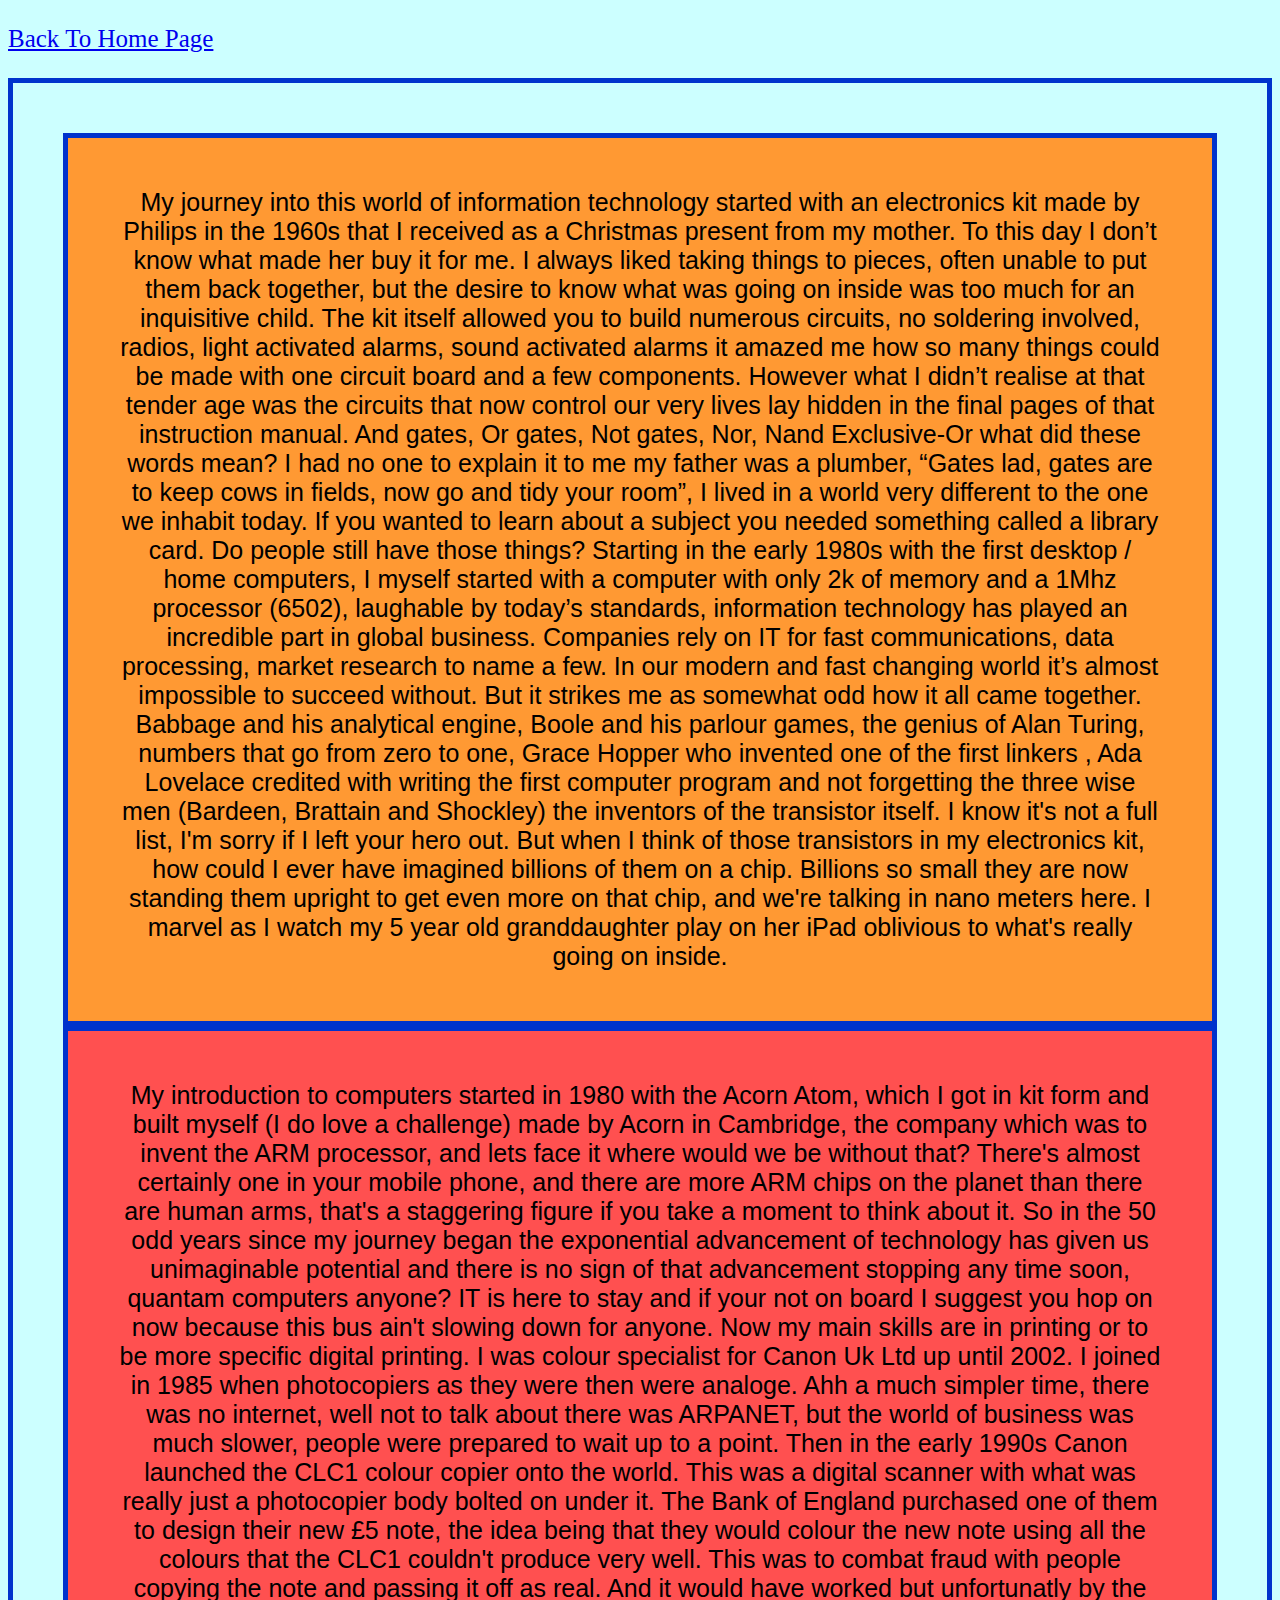
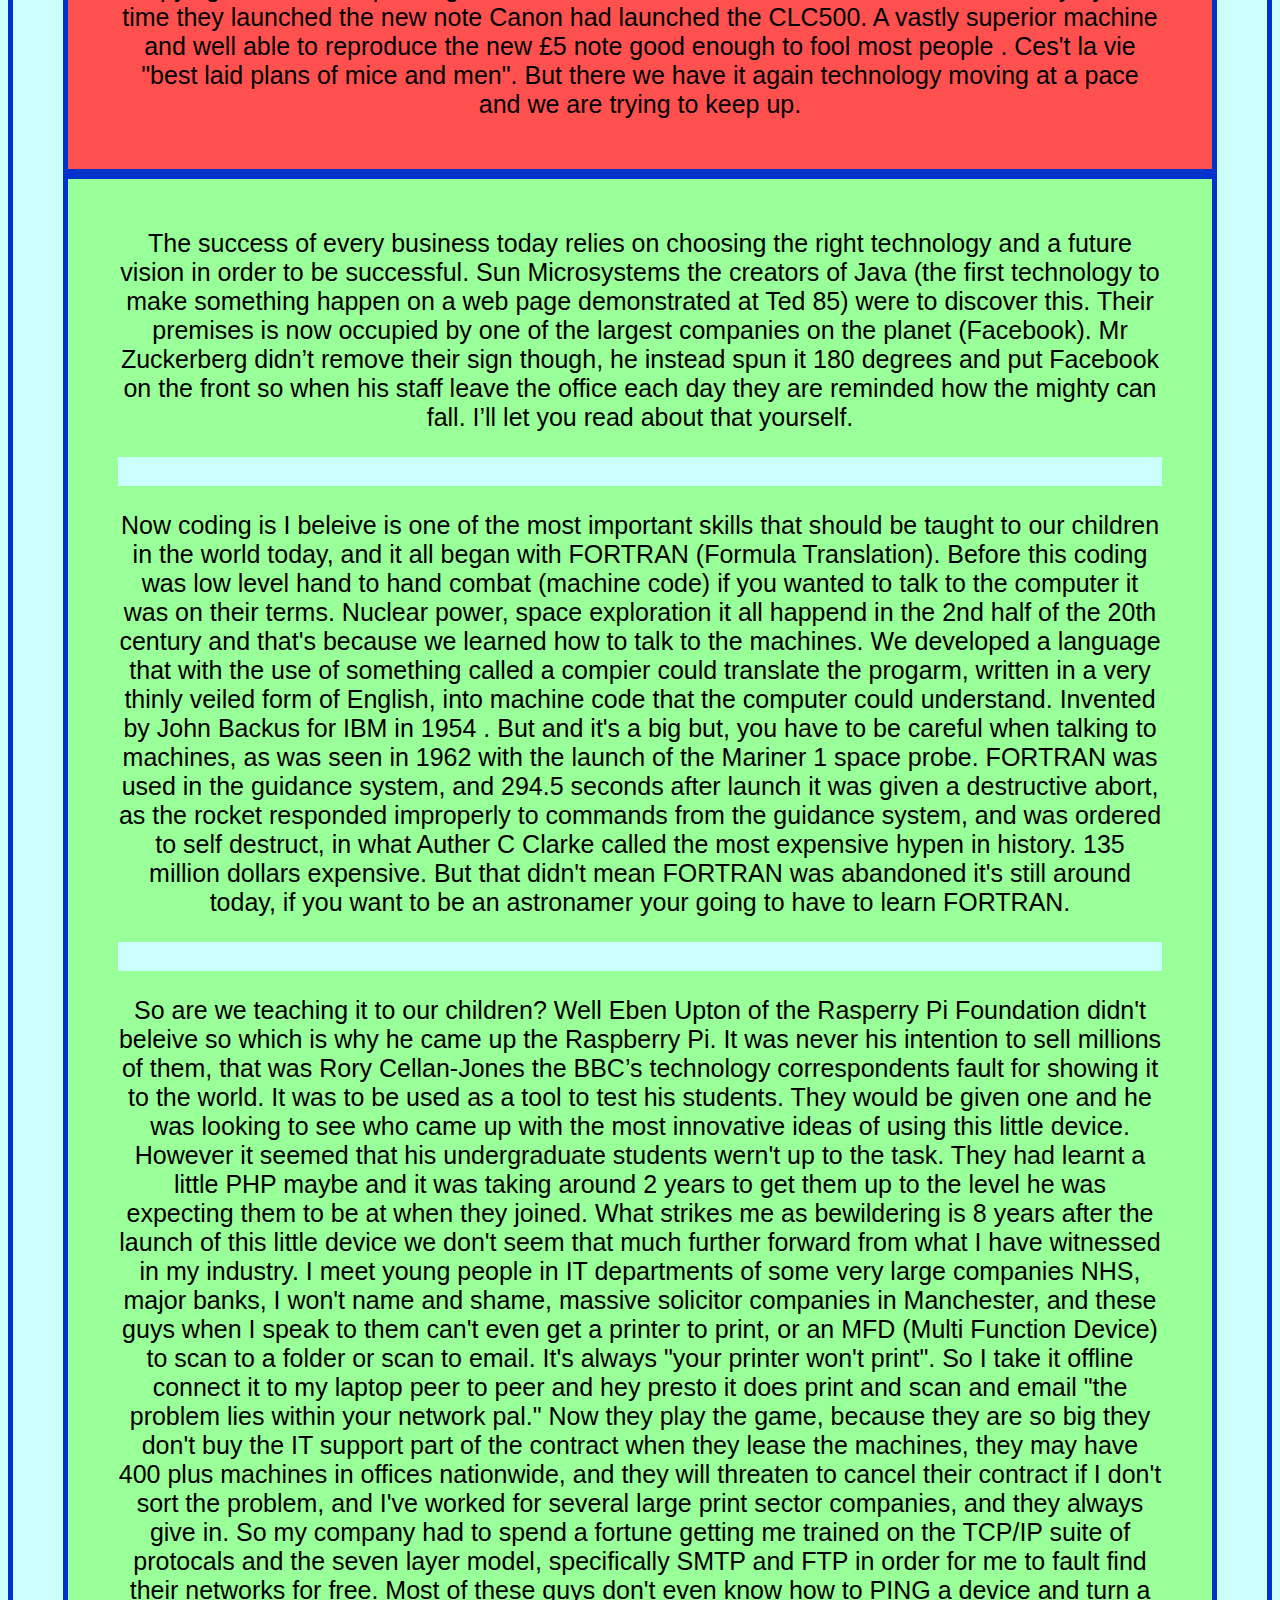
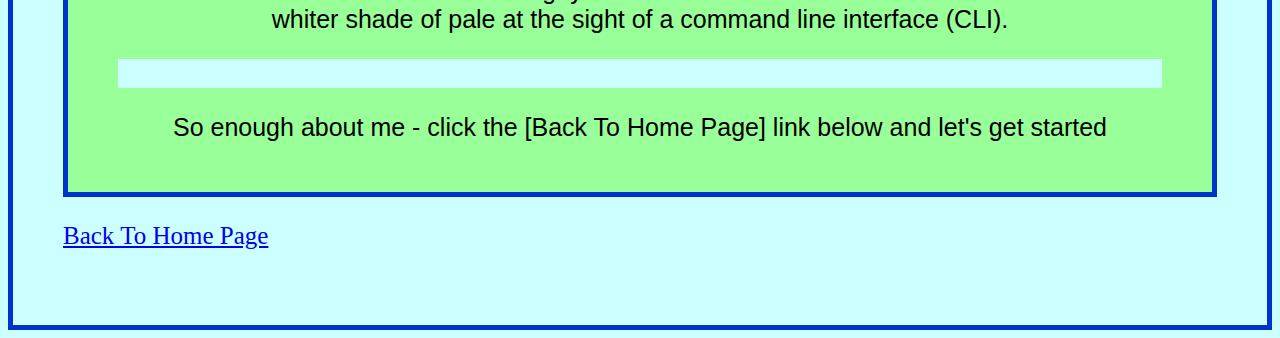
==== aboutMe.html @ 6682d3f9 "First Commit" ====
<!-- phil welsby - 20 jan 2021 -->
<!-- rewrite of the about me file -->

<!DOCTYPE html>
<html lang="en">
<head>
    <meta charset="UTF-8">
    <meta name="viewport" content="width=device-width, initial-scale=1.0">
    <title>about me</title>
    <link rel="stylesheet" type="text/css" href="main.css">

</head>


<body>
        <p><a href="index.html">Back To Home Page<a/></p>
    <!-- container boxes -->
    <div class="container2">
        <div class="box box1">My journey into this world of information technology started with an electronics kit made by Philips in the 1960s 
that I received as a Christmas present from my mother. To this day I don’t know what made her buy it for me. 
I always liked taking things to pieces, often unable to put them back together, but the desire to know what was 
going on inside was too much for an inquisitive child.
The kit itself allowed you to build numerous circuits, no soldering involved, radios, light activated alarms, 
sound activated alarms it amazed me how so many things could be made with one circuit board and a few components. 
However what I didn’t realise at that tender age was the circuits that now control our very lives lay hidden in 
the final pages of that instruction manual.
And gates, Or gates, Not gates, Nor, Nand Exclusive-Or what did these words mean? I had no one to explain it to 
me my father was a plumber, “Gates lad, gates are to keep cows in fields, now go and tidy your room”,  I lived in 
a world very different to the one we inhabit today. If you wanted to learn about a subject you needed something 
called a library card. Do people still have those things?​ Starting in the early 1980s with the first desktop / home computers, I myself started with a computer with only 2k 
of memory and a 1Mhz processor (6502), laughable by today’s standards,  information technology has played an 
incredible part in global business. Companies rely on IT for fast communications, data processing, market research 
to name a few. In our modern and fast changing world it’s almost impossible to succeed  without. 
But it strikes me as somewhat odd how it all came together. Babbage and his analytical engine, Boole and his parlour games, 
the genius of Alan Turing, numbers that go from zero to one, Grace Hopper who invented one of the first linkers , 
Ada Lovelace credited with writing the first computer program and not forgetting the three wise men (Bardeen, Brattain and Shockley) 
the inventors of the transistor itself. I know it's not a full list, I'm sorry if I left your hero out. But when I think of those 
transistors in my electronics kit, how could I ever have imagined billions of them on a chip. Billions so small they are now 
standing them upright to get even more on that chip, and we're talking in nano meters here. I marvel as I watch my 5 year old 
granddaughter play on her iPad oblivious to what's really going on inside.
</div>
        <div class="box box2">My introduction to computers started in 1980 with the Acorn Atom, which I got in kit form and built myself (I do love a challenge) 
made by Acorn in Cambridge, the company which was to invent the ARM processor, and lets face it where would we be without that? 
There's almost certainly one in your mobile phone, and there are more ARM chips on the planet than there are human arms, that's a 
staggering figure if you take a moment to think about it. So in the 50 odd years since my journey began the exponential advancement 
of technology has given us unimaginable potential and there is no sign of that advancement stopping any time soon, quantam computers 
anyone? IT is here to stay and if your not on board I suggest you hop on now because this bus ain't slowing down for anyone. Now my main skills are in printing or to be more specific digital printing. I was colour specialist for Canon Uk Ltd up until 2002. 
I joined in 1985 when photocopiers as they were then were analoge. Ahh a much simpler time, there was no internet, well not to talk 
about there was ARPANET, but the world of business was much slower, people were prepared to wait up to a point. Then in the early 
1990s Canon launched the CLC1 colour copier onto the world. This was a digital scanner with what was really just a photocopier body 
bolted on under it. The Bank of England purchased one of them to design their new £5 note, the idea being that they would colour 
the new note using all the colours that the CLC1 couldn't produce very well. This was to combat fraud with people copying the note 
and passing it off as real. And it would have worked but unfortunatly by the time they launched the new note Canon had launched the 
CLC500. A vastly superior machine and well able to reproduce the new £5 note good enough to fool most people . Ces't la vie "best 
laid plans of mice and men". But there we have it again technology moving at a pace and we are trying to keep up.
</div>
        <div class="box box3">The success of every business today relies on choosing the right technology and a future vision in order to be successful. 
Sun Microsystems the creators of Java (the first technology to make something happen on a web page demonstrated at Ted 85) 
were to discover this. Their premises is now occupied by one of the largest companies on the planet (Facebook). Mr Zuckerberg 
didn’t remove their sign though, he instead spun it 180 degrees and put Facebook on the front so when his staff leave the 
office each day they are reminded how the mighty can fall. I’ll let you read about that yourself.
<p><br></p>
Now coding is I beleive is one of the most important skills that should be taught to our children in the world today, and it all 
began with FORTRAN (Formula Translation). Before this coding was low level hand to hand combat (machine code)  if you wanted to talk 
to the computer it was on their terms. Nuclear power, space exploration it all happend in the 2nd half of the 20th century and 
that's because we learned how to talk to the machines. We developed a language that with the use of something called a compier 
could translate the progarm, written in a very thinly veiled form of English,  into machine code that the computer could understand. 
Invented by John Backus for IBM in 1954 .
But and it's a big but, you have to be careful when talking to machines, as was seen in 1962 with the launch of the Mariner 1 space probe. 
FORTRAN was used in the guidance system, and 294.5 seconds after launch it was given a destructive abort, as the rocket responded improperly 
to commands from the guidance system, and was ordered to self destruct, in what Auther C Clarke called the most expensive hypen in history. 
135 million dollars expensive. But that didn't mean FORTRAN was abandoned it's still around today, if you want to be an astronamer your 
going to have to learn FORTRAN.
<p><br></p>
So are we teaching it to our children? Well Eben Upton of the Rasperry Pi Foundation didn't beleive so which is why he came up the 
Raspberry Pi. 
It was never his intention to sell millions of them, that was Rory Cellan-Jones the BBC’s technology correspondents 
fault for showing it to the world. It was to be used as a tool to test his students. They would be given one and he was looking to 
see who came up with the most innovative ideas of using this little device. However it seemed that his undergraduate students wern't 
up to the task. They had learnt a little PHP maybe and it was taking around 2 years to get them up to the level he was expecting them 
to be at when they joined.
What strikes me as bewildering is 8 years after the launch of this little device we don't seem that much further forward from what I 
have witnessed in my industry. I meet young people in IT departments of some very large companies NHS, major banks, I won't name 
and shame, massive solicitor companies in Manchester, and these guys when I speak to them can't even get a printer to print, or 
an MFD (Multi Function Device) to scan to a folder or scan to email. It's always "your printer won't print". So I take it offline 
connect it to my laptop peer to peer and hey presto it does print and scan and email "the problem lies within your network pal."
Now they play the game, because they are so big they don't buy the IT support part of the contract when they lease the machines, 
they may have 400 plus machines in offices nationwide, and they will threaten to cancel their contract if I don't sort the problem, and I've 
worked for several large print sector companies, and they always give in. So my company had to spend a fortune getting me trained 
on the TCP/IP  suite of protocals and the seven layer model, specifically SMTP  and FTP in order for me to fault find their networks 
for free. Most of these guys don't even know how to PING a device and turn a whiter shade of pale at the sight of a 
command line interface (CLI).
<p><br></p>
So enough about me - click the [Back To Home Page] link below and let's get started
</div>

        <p><a href="index.html">Back To Home Page<a/></p>







</body>

</html>
---- main.css ----
/* phil welsby - 19 jan 2021 */
/* main CSS file */


/*set background colour*/

* {
    background-color: #ccffff;
    font-size:  25px;
}

/*causes a cure around images*/
img {
  border-radius: 60px;
}

/*set size and color of h1 headings*/
h1 {
  color: #ff3333;
  text-align: center;
  font-size: 30px;
}

/*set size and color for h4 headings*/
h4  {
    text-align: center;
    color: #400080 
}

/*wrap long words so they don't finish badly at end of page*/
 div {
  word-wrap: break-word;
}


/* set image to center of page*/
img {
  display: block;
  margin-left: auto;
  margin-right: auto;
  width: 15%;
}

/*set image size
img  {
    width: 20%;
}*/


/*what does this do?*/

/*CSS Create Multiple Columns*/

/*specify column count
div {
  column-count: 1;
}*/

/*specify gap between columns
div {
  column-gap: 40px;
}*/


/*CSS Column Rules
div {
  column-rule-style: solid;
}*/

/*specify the column width
div {
  column-width: 200px;
}*/



/*paragraph width auto set
p {
  border-bottom:1px dotted;
  margin-left:  150px;
  margin-right: 150px;
  text-align:center;
  font-size:  30px;
}*/

/*from stackoverflow
p { display: inline-block; 
    color: #000000;}*/

/*from w3schools
div {
  width: 2800px; 
  border: 1px solid #000000;
}*/


/*div{
width: 2500px;
margin: 20px;
background: palegoldenrod;
border: 5px dotted lightskyblue;
box-shadow: inset 10px 10px 15px 15px white;
font-style: italic;
overflow-wrap:normal;
}*/

*add margin
.center  {
   margin: auto;
   background: lime;
   width:  30%;
}*/

.outside  {
    margin:  3rem  0  0  -3  rem;
    background:  cyan;
    width:  66%;
}



/*Advise from Liam to add padding and margin*/

/*add padding*/
h1 {
  padding: 5px 30px;
}

h2  {
     padding:   5px  5px  5px  5px
     font-size: 30px;
     color: blue;
}

h3  { font-size: 30px;
     
   }



/*create a border around  div */
div  {
     padding:  50px;
     border:   5px solid #0033cc

}


/*add padding to lists*/
ul  { padding:   50px;
}


/*flexbox*/
.container {
    display: flex;
    flex-direction: column;
}

*  {
     box-sizing: border-box;
}


.box  {
    text-align:  center;
    
}

h1 {
  font-family: 'Tangerine', serif;
  font-size: 38px;
  text-shadow: 6px 6px 6px #aaa;
}



@import url('https://fonts.googleapis.com/css?family=Montserrat+Alternates:900');

* {
    box-sizing: border-box;
}

.container2 {
    display: flex;
    min-height: 100vh;
    flex-direction: column;
}

.container3  {
    display: flex;
/*    min-height: 100vh;*/
    flex-direction: row;
    
}


.box {
    color: #000000	;
    font-size: 25px;
    font-family: 'Montserrat Alternates', sans-serif;
    text-align: center;
    padding:    50px;
    
 /*  width: 2500px;    */
    
}

/* Colours for each box */
.box1 { background: #ff9933; }
.box2 { background: #ff5050; }
.box3 { background: #99ff99; }
.box4 { background: #ffdb4d; }
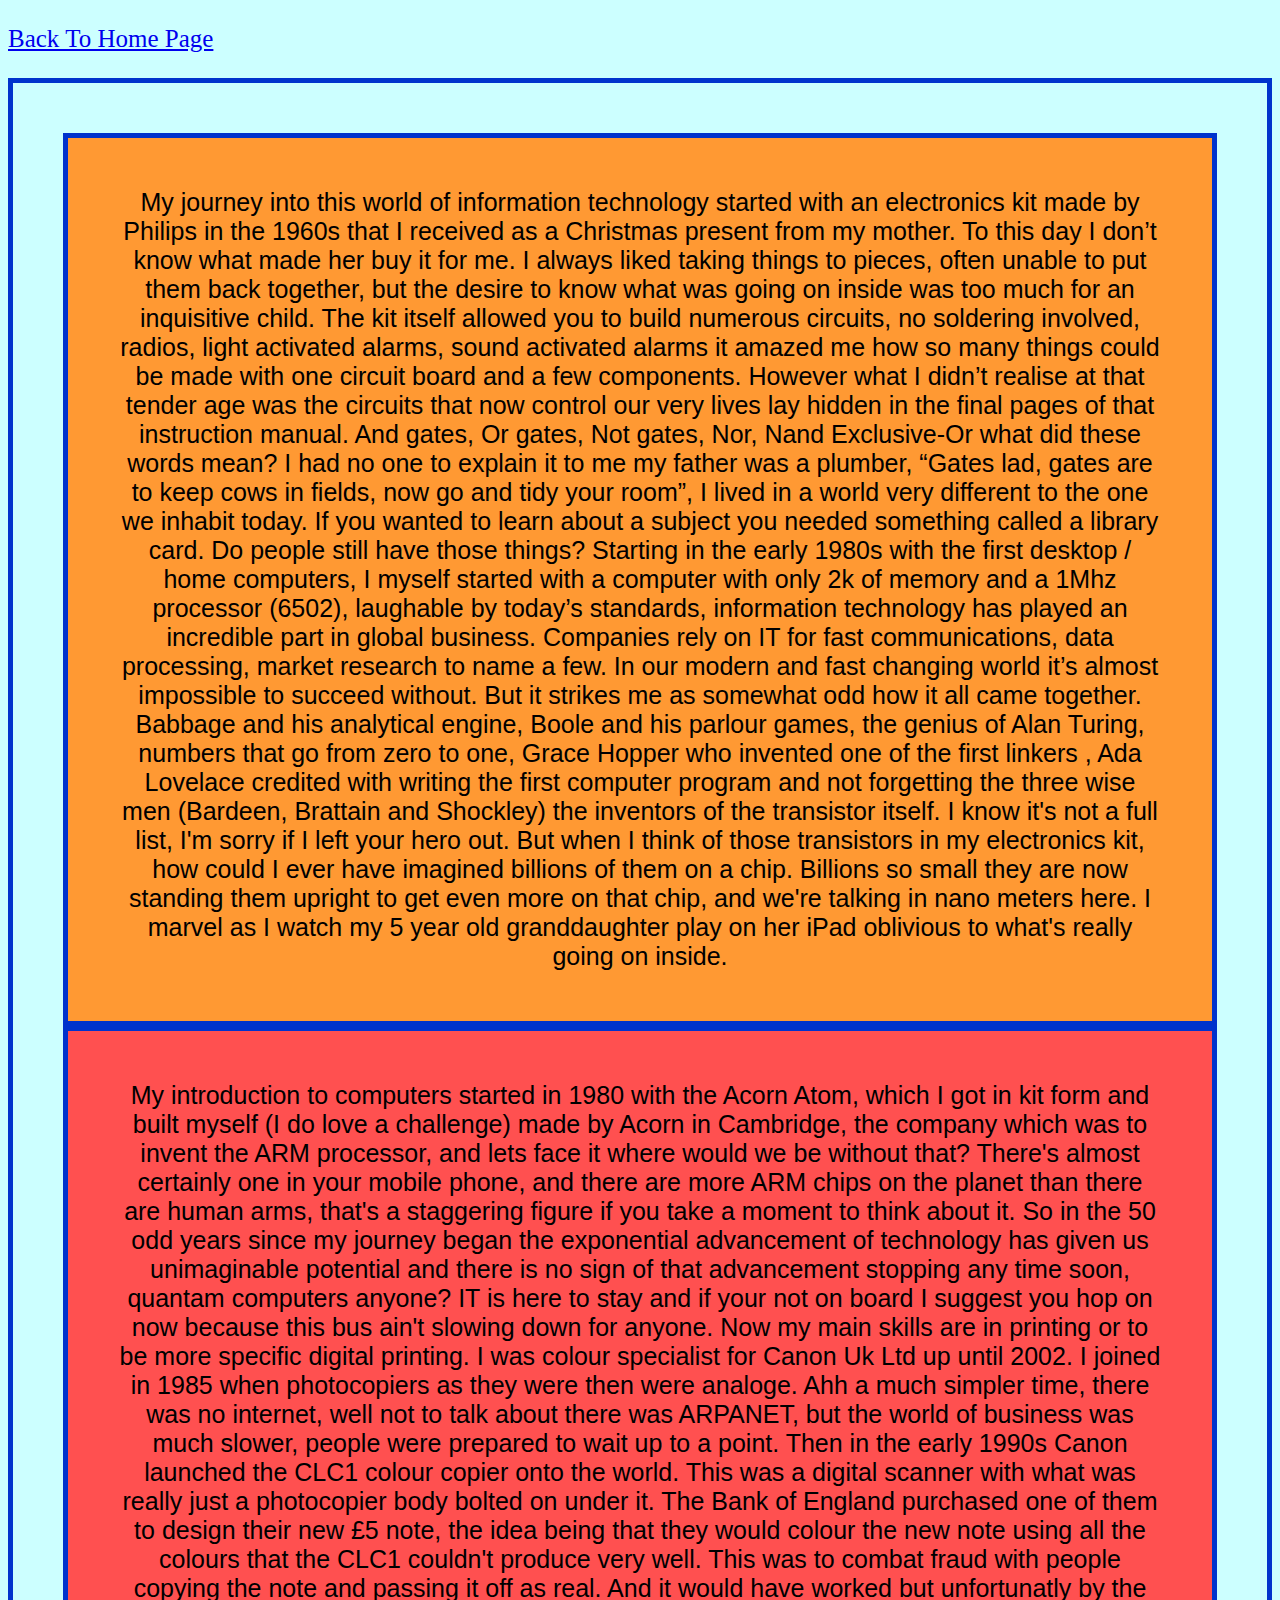
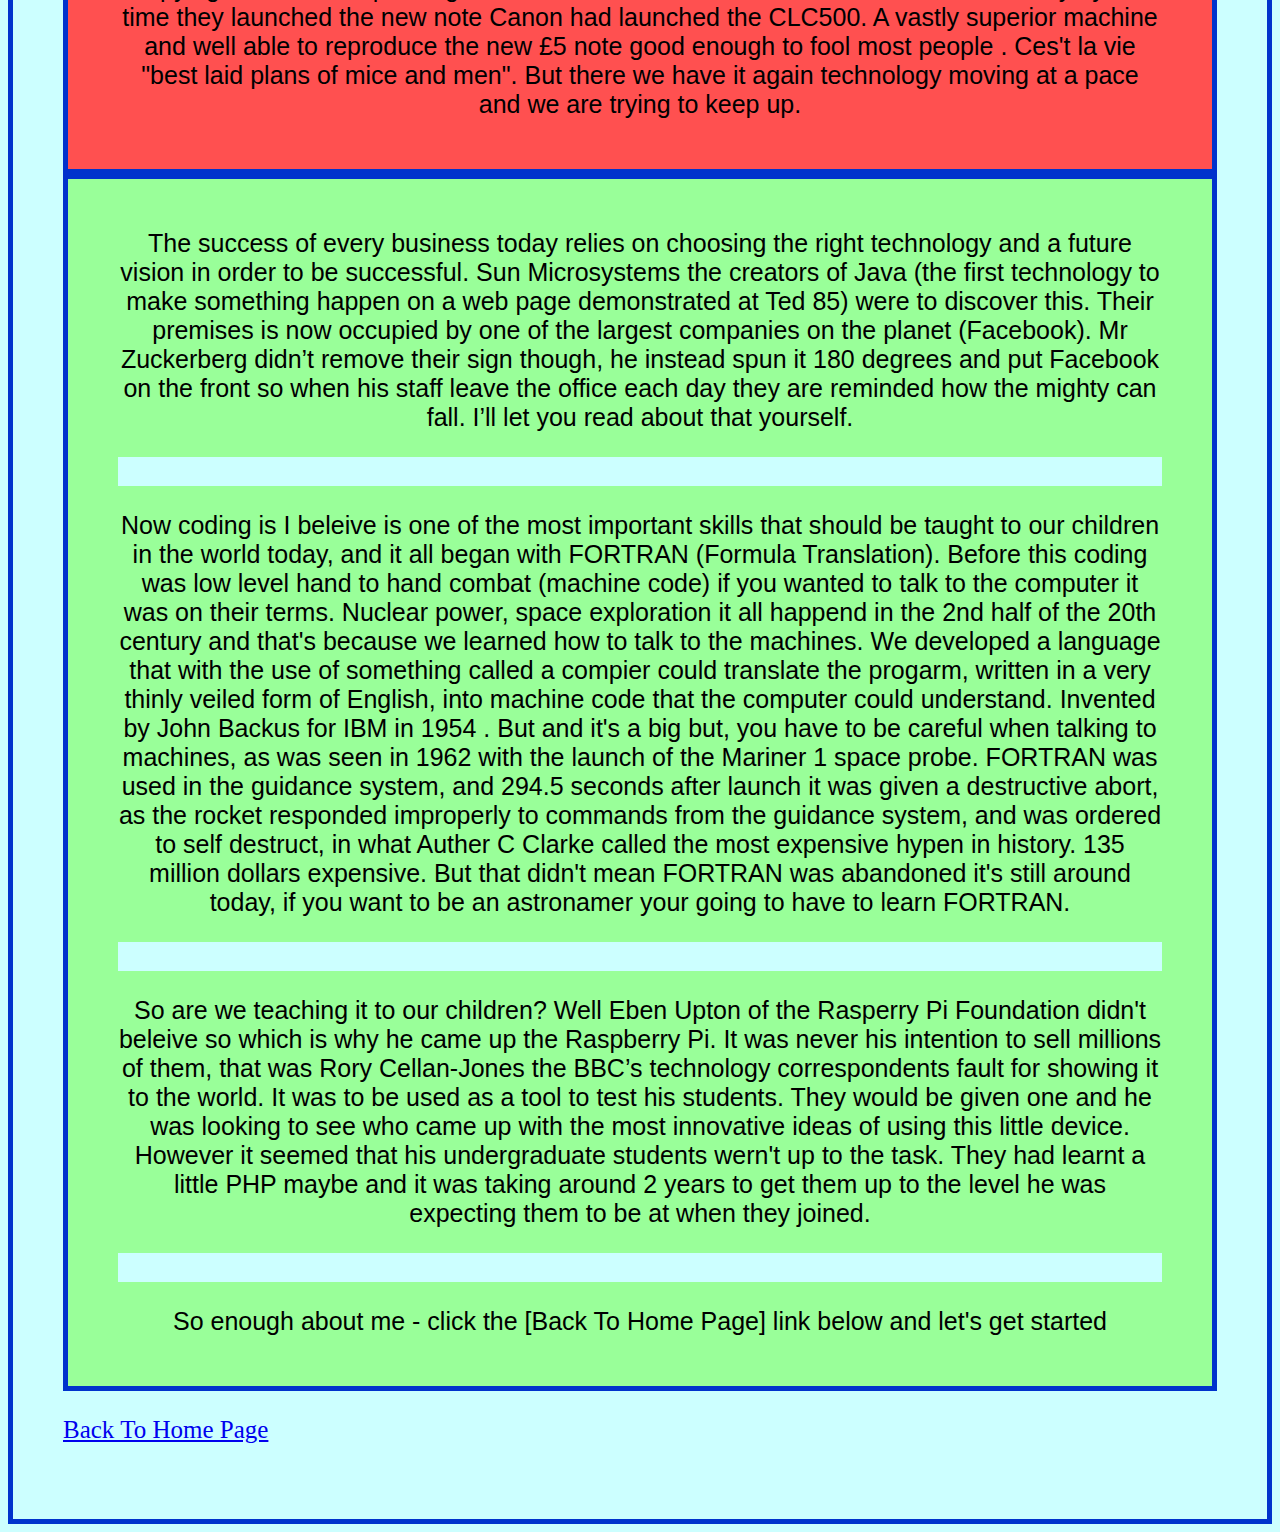
==== commit 2f70ffcb: "Deleted some text from about me" ====
--- a/aboutMe.html
+++ b/aboutMe.html
@@ -79,17 +79,8 @@
 see who came up with the most innovative ideas of using this little device. However it seemed that his undergraduate students wern't 
 up to the task. They had learnt a little PHP maybe and it was taking around 2 years to get them up to the level he was expecting them 
 to be at when they joined.
-What strikes me as bewildering is 8 years after the launch of this little device we don't seem that much further forward from what I 
-have witnessed in my industry. I meet young people in IT departments of some very large companies NHS, major banks, I won't name 
-and shame, massive solicitor companies in Manchester, and these guys when I speak to them can't even get a printer to print, or 
-an MFD (Multi Function Device) to scan to a folder or scan to email. It's always "your printer won't print". So I take it offline 
-connect it to my laptop peer to peer and hey presto it does print and scan and email "the problem lies within your network pal."
-Now they play the game, because they are so big they don't buy the IT support part of the contract when they lease the machines, 
-they may have 400 plus machines in offices nationwide, and they will threaten to cancel their contract if I don't sort the problem, and I've 
-worked for several large print sector companies, and they always give in. So my company had to spend a fortune getting me trained 
-on the TCP/IP  suite of protocals and the seven layer model, specifically SMTP  and FTP in order for me to fault find their networks 
-for free. Most of these guys don't even know how to PING a device and turn a whiter shade of pale at the sight of a 
-command line interface (CLI).
+
+
 <p><br></p>
 So enough about me - click the [Back To Home Page] link below and let's get started
 </div>
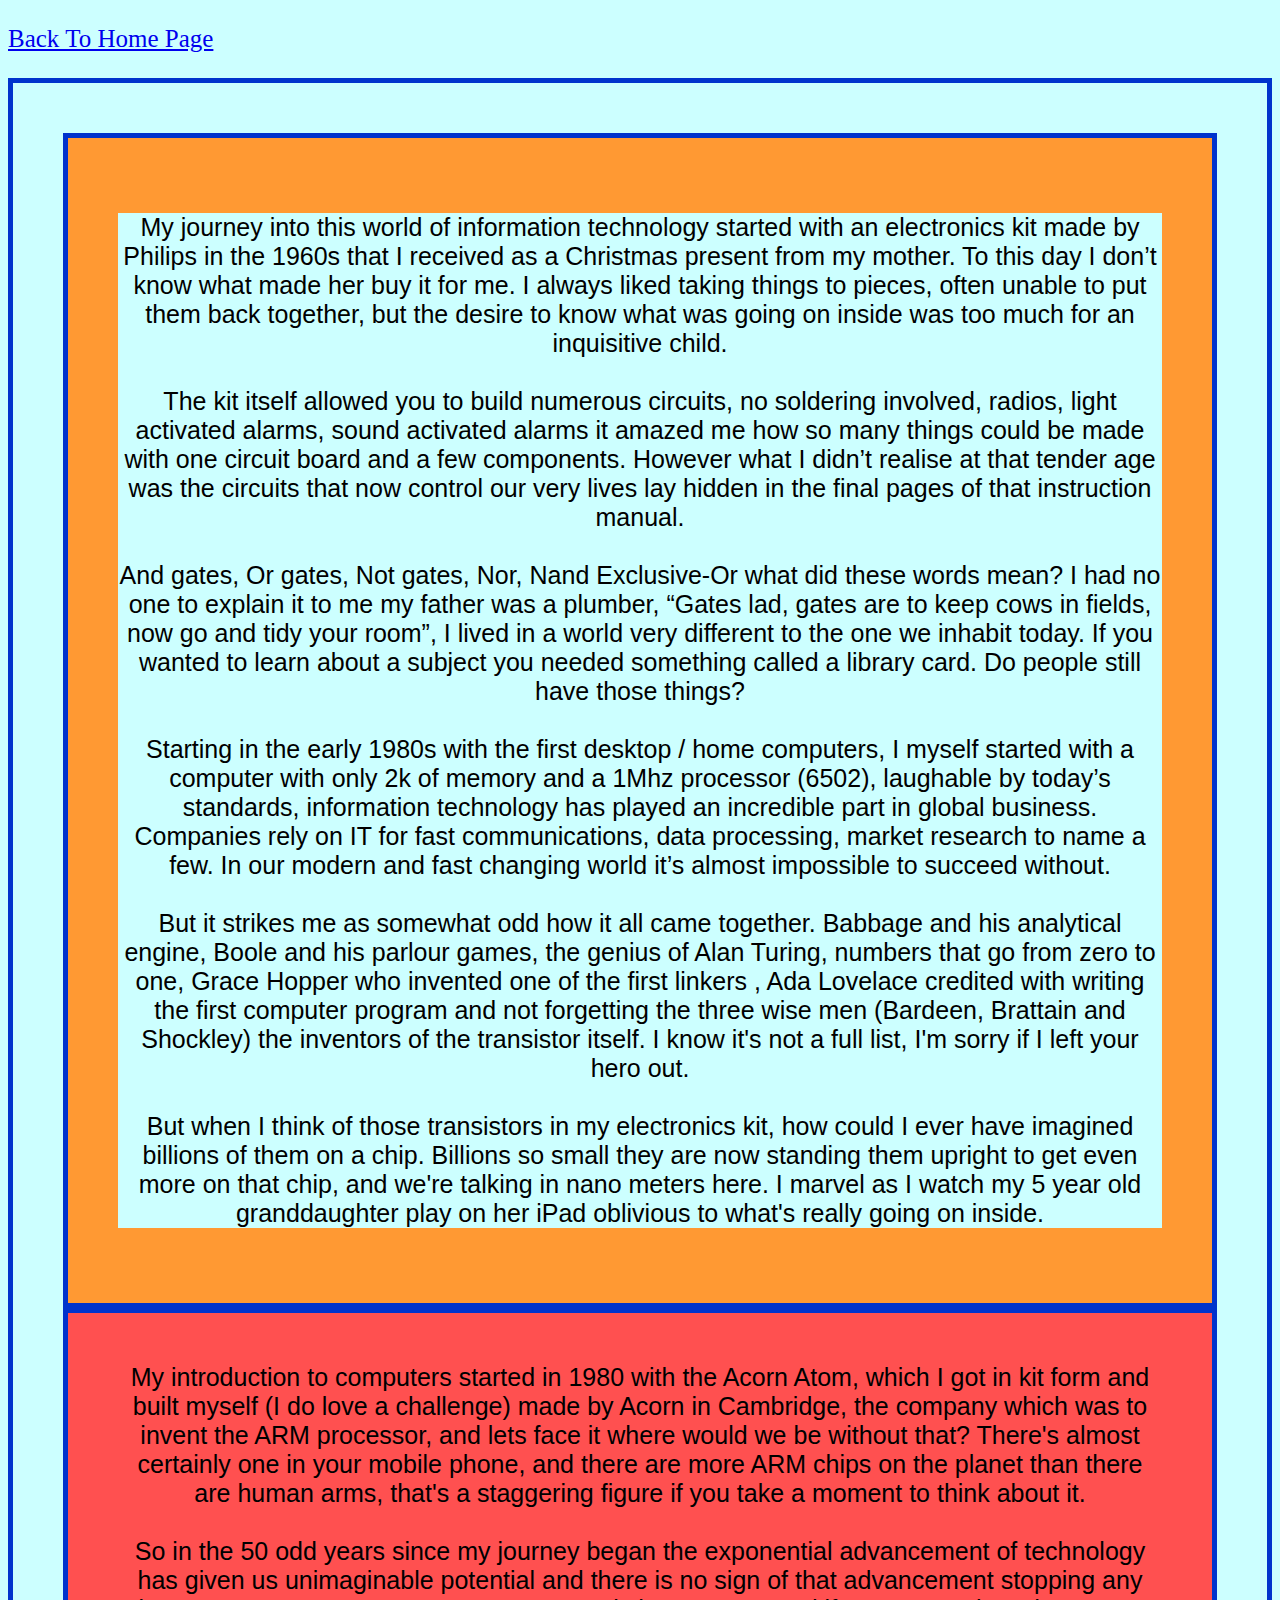
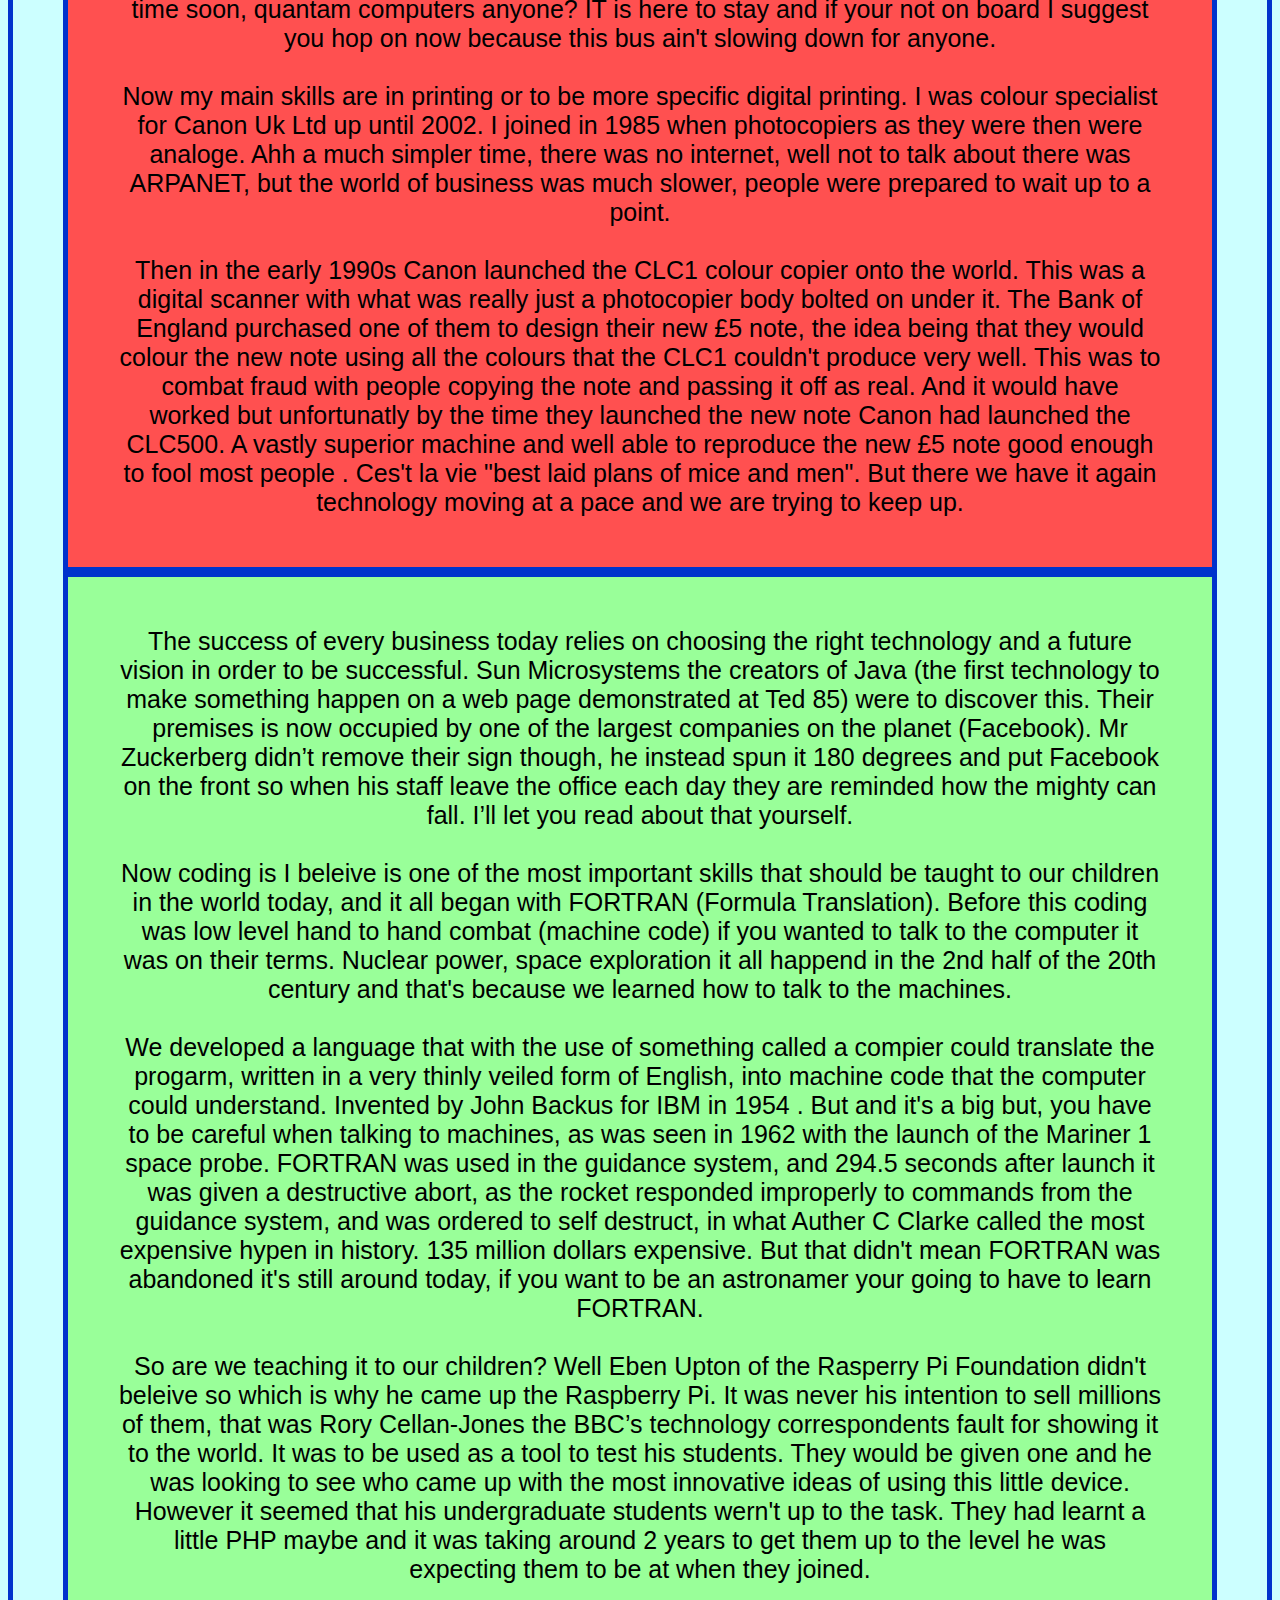
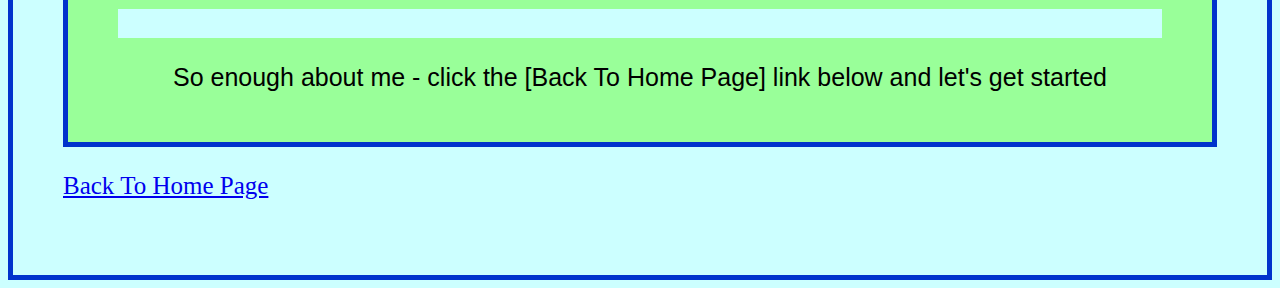
==== commit b8c65736: "added <br> to paragraphs in aboutMe.html" ====
--- a/aboutMe.html
+++ b/aboutMe.html
@@ -16,38 +16,57 @@
         <p><a href="index.html">Back To Home Page<a/></p>
     <!-- container boxes -->
     <div class="container2">
-        <div class="box box1">My journey into this world of information technology started with an electronics kit made by Philips in the 1960s 
+        <div class="box box1"><p>My journey into this world of information technology started with an electronics kit made by Philips in the 1960s 
 that I received as a Christmas present from my mother. To this day I don’t know what made her buy it for me. 
 I always liked taking things to pieces, often unable to put them back together, but the desire to know what was 
 going on inside was too much for an inquisitive child.
+<br>
+<br>
 The kit itself allowed you to build numerous circuits, no soldering involved, radios, light activated alarms, 
 sound activated alarms it amazed me how so many things could be made with one circuit board and a few components. 
 However what I didn’t realise at that tender age was the circuits that now control our very lives lay hidden in 
 the final pages of that instruction manual.
+<br>
+<br>
 And gates, Or gates, Not gates, Nor, Nand Exclusive-Or what did these words mean? I had no one to explain it to 
 me my father was a plumber, “Gates lad, gates are to keep cows in fields, now go and tidy your room”,  I lived in 
 a world very different to the one we inhabit today. If you wanted to learn about a subject you needed something 
-called a library card. Do people still have those things?​ Starting in the early 1980s with the first desktop / home computers, I myself started with a computer with only 2k 
+called a library card. Do people still have those things?​
+<br>
+<br> Starting in the early 1980s with the first desktop / home computers, I myself started with a computer with only 2k 
 of memory and a 1Mhz processor (6502), laughable by today’s standards,  information technology has played an 
 incredible part in global business. Companies rely on IT for fast communications, data processing, market research 
 to name a few. In our modern and fast changing world it’s almost impossible to succeed  without. 
+<br>
+<br>
 But it strikes me as somewhat odd how it all came together. Babbage and his analytical engine, Boole and his parlour games, 
 the genius of Alan Turing, numbers that go from zero to one, Grace Hopper who invented one of the first linkers , 
 Ada Lovelace credited with writing the first computer program and not forgetting the three wise men (Bardeen, Brattain and Shockley) 
-the inventors of the transistor itself. I know it's not a full list, I'm sorry if I left your hero out. But when I think of those 
+the inventors of the transistor itself. I know it's not a full list, I'm sorry if I left your hero out. 
+<br>
+<br>
+But when I think of those 
 transistors in my electronics kit, how could I ever have imagined billions of them on a chip. Billions so small they are now 
 standing them upright to get even more on that chip, and we're talking in nano meters here. I marvel as I watch my 5 year old 
 granddaughter play on her iPad oblivious to what's really going on inside.
-</div>
+</p></div>
         <div class="box box2">My introduction to computers started in 1980 with the Acorn Atom, which I got in kit form and built myself (I do love a challenge) 
 made by Acorn in Cambridge, the company which was to invent the ARM processor, and lets face it where would we be without that? 
 There's almost certainly one in your mobile phone, and there are more ARM chips on the planet than there are human arms, that's a 
-staggering figure if you take a moment to think about it. So in the 50 odd years since my journey began the exponential advancement 
+staggering figure if you take a moment to think about it. 
+<br>
+<br>
+So in the 50 odd years since my journey began the exponential advancement 
 of technology has given us unimaginable potential and there is no sign of that advancement stopping any time soon, quantam computers 
-anyone? IT is here to stay and if your not on board I suggest you hop on now because this bus ain't slowing down for anyone. Now my main skills are in printing or to be more specific digital printing. I was colour specialist for Canon Uk Ltd up until 2002. 
+anyone? IT is here to stay and if your not on board I suggest you hop on now because this bus ain't slowing down for anyone. 
+<br>
+<br>
+Now my main skills are in printing or to be more specific digital printing. I was colour specialist for Canon Uk Ltd up until 2002. 
 I joined in 1985 when photocopiers as they were then were analoge. Ahh a much simpler time, there was no internet, well not to talk 
-about there was ARPANET, but the world of business was much slower, people were prepared to wait up to a point. Then in the early 
-1990s Canon launched the CLC1 colour copier onto the world. This was a digital scanner with what was really just a photocopier body 
+about there was ARPANET, but the world of business was much slower, people were prepared to wait up to a point. 
+<br>
+<br>
+Then in the early 1990s Canon launched the CLC1 colour copier onto the world. This was a digital scanner with what was really just a photocopier body 
 bolted on under it. The Bank of England purchased one of them to design their new £5 note, the idea being that they would colour 
 the new note using all the colours that the CLC1 couldn't produce very well. This was to combat fraud with people copying the note 
 and passing it off as real. And it would have worked but unfortunatly by the time they launched the new note Canon had launched the 
@@ -59,11 +78,15 @@
 were to discover this. Their premises is now occupied by one of the largest companies on the planet (Facebook). Mr Zuckerberg 
 didn’t remove their sign though, he instead spun it 180 degrees and put Facebook on the front so when his staff leave the 
 office each day they are reminded how the mighty can fall. I’ll let you read about that yourself.
-<p><br></p>
+<br>
+<br>
 Now coding is I beleive is one of the most important skills that should be taught to our children in the world today, and it all 
 began with FORTRAN (Formula Translation). Before this coding was low level hand to hand combat (machine code)  if you wanted to talk 
 to the computer it was on their terms. Nuclear power, space exploration it all happend in the 2nd half of the 20th century and 
-that's because we learned how to talk to the machines. We developed a language that with the use of something called a compier 
+that's because we learned how to talk to the machines. 
+<br>
+<br>
+We developed a language that with the use of something called a compier 
 could translate the progarm, written in a very thinly veiled form of English,  into machine code that the computer could understand. 
 Invented by John Backus for IBM in 1954 .
 But and it's a big but, you have to be careful when talking to machines, as was seen in 1962 with the launch of the Mariner 1 space probe. 
@@ -71,7 +94,8 @@
 to commands from the guidance system, and was ordered to self destruct, in what Auther C Clarke called the most expensive hypen in history. 
 135 million dollars expensive. But that didn't mean FORTRAN was abandoned it's still around today, if you want to be an astronamer your 
 going to have to learn FORTRAN.
-<p><br></p>
+<br>
+<br>
 So are we teaching it to our children? Well Eben Upton of the Rasperry Pi Foundation didn't beleive so which is why he came up the 
 Raspberry Pi. 
 It was never his intention to sell millions of them, that was Rory Cellan-Jones the BBC’s technology correspondents 
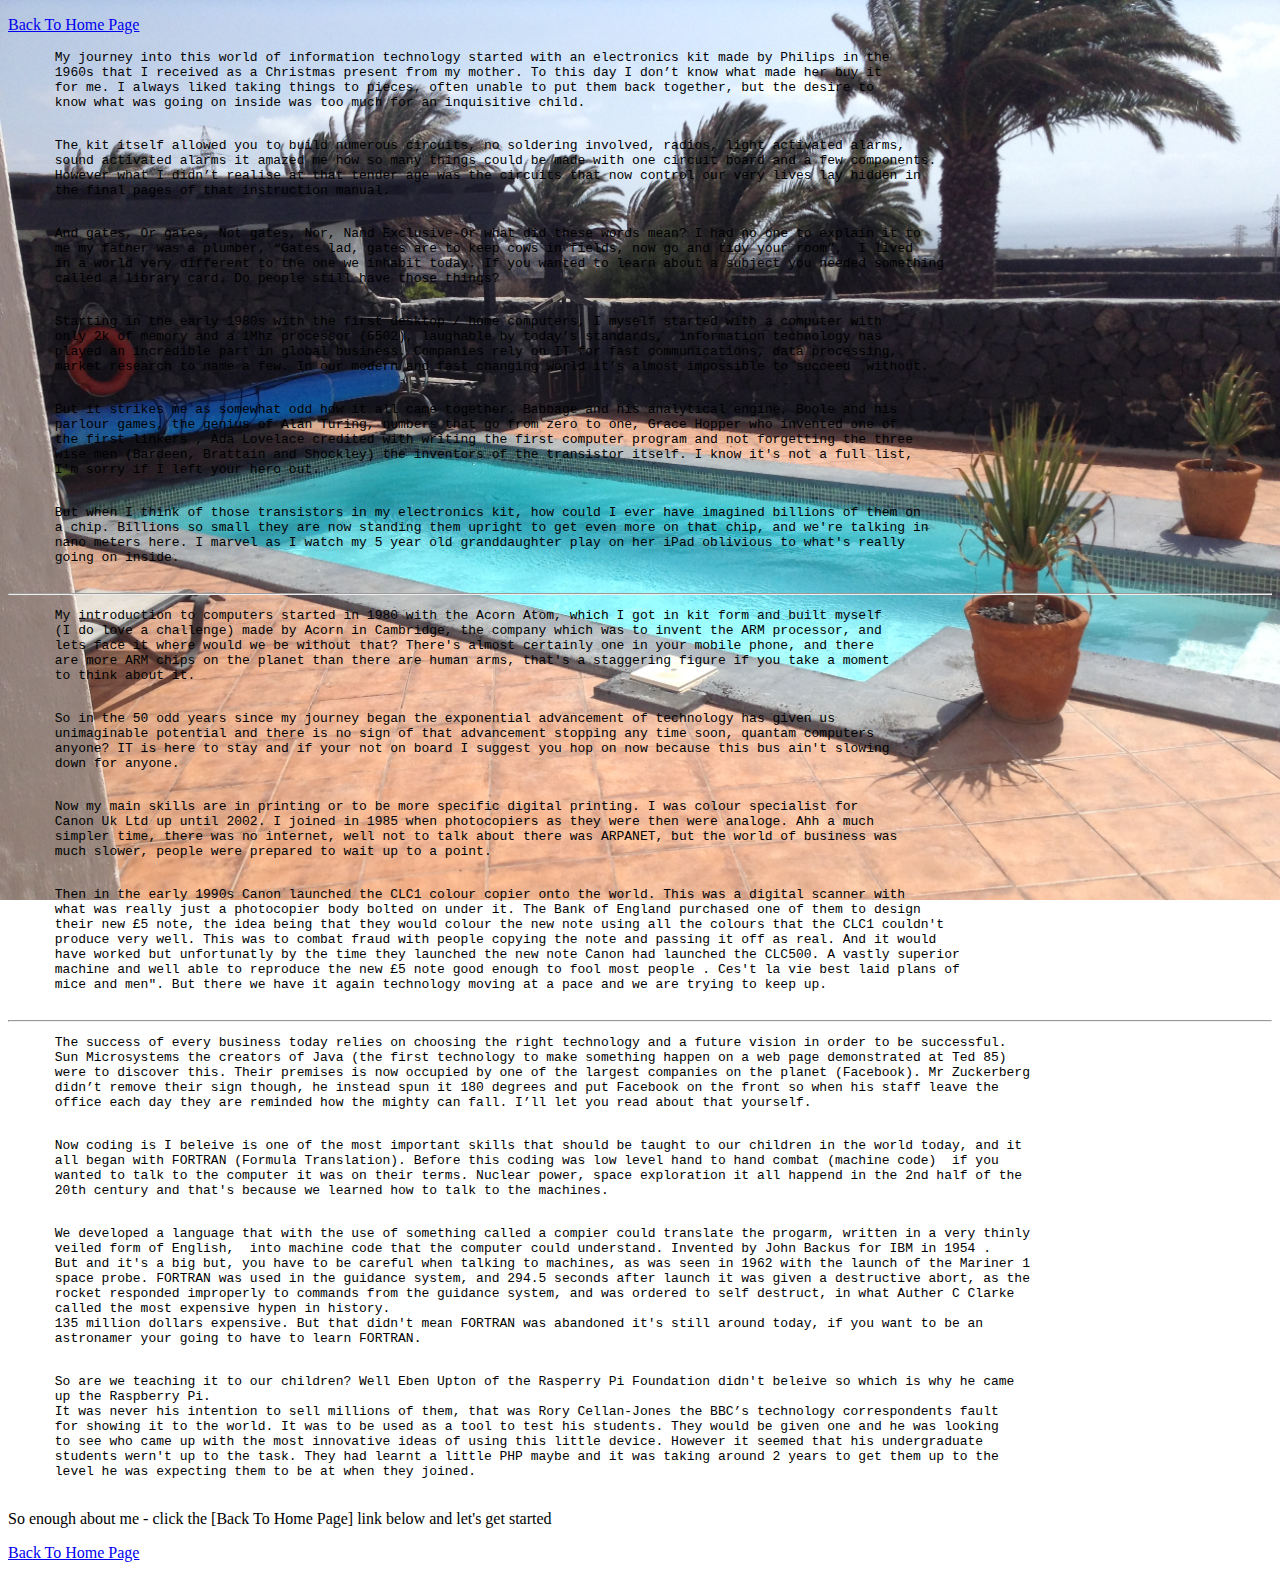
==== commit 05226ede: "re write website" ====
--- a/aboutMe.html
+++ b/aboutMe.html
@@ -3,111 +3,147 @@
 
 <!DOCTYPE html>
 <html lang="en">
-<head>
+  <head>
     <meta charset="UTF-8">
     <meta name="viewport" content="width=device-width, initial-scale=1.0">
     <title>about me</title>
     <link rel="stylesheet" type="text/css" href="main.css">
 
-</head>
+  </head>
 
 
-<body>
-        <p><a href="index.html">Back To Home Page<a/></p>
-    <!-- container boxes -->
-    <div class="container2">
-        <div class="box box1"><p>My journey into this world of information technology started with an electronics kit made by Philips in the 1960s 
-that I received as a Christmas present from my mother. To this day I don’t know what made her buy it for me. 
-I always liked taking things to pieces, often unable to put them back together, but the desire to know what was 
-going on inside was too much for an inquisitive child.
-<br>
-<br>
-The kit itself allowed you to build numerous circuits, no soldering involved, radios, light activated alarms, 
-sound activated alarms it amazed me how so many things could be made with one circuit board and a few components. 
-However what I didn’t realise at that tender age was the circuits that now control our very lives lay hidden in 
-the final pages of that instruction manual.
-<br>
-<br>
-And gates, Or gates, Not gates, Nor, Nand Exclusive-Or what did these words mean? I had no one to explain it to 
-me my father was a plumber, “Gates lad, gates are to keep cows in fields, now go and tidy your room”,  I lived in 
-a world very different to the one we inhabit today. If you wanted to learn about a subject you needed something 
-called a library card. Do people still have those things?​
-<br>
-<br> Starting in the early 1980s with the first desktop / home computers, I myself started with a computer with only 2k 
-of memory and a 1Mhz processor (6502), laughable by today’s standards,  information technology has played an 
-incredible part in global business. Companies rely on IT for fast communications, data processing, market research 
-to name a few. In our modern and fast changing world it’s almost impossible to succeed  without. 
-<br>
-<br>
-But it strikes me as somewhat odd how it all came together. Babbage and his analytical engine, Boole and his parlour games, 
-the genius of Alan Turing, numbers that go from zero to one, Grace Hopper who invented one of the first linkers , 
-Ada Lovelace credited with writing the first computer program and not forgetting the three wise men (Bardeen, Brattain and Shockley) 
-the inventors of the transistor itself. I know it's not a full list, I'm sorry if I left your hero out. 
-<br>
-<br>
-But when I think of those 
-transistors in my electronics kit, how could I ever have imagined billions of them on a chip. Billions so small they are now 
-standing them upright to get even more on that chip, and we're talking in nano meters here. I marvel as I watch my 5 year old 
-granddaughter play on her iPad oblivious to what's really going on inside.
-</p></div>
-        <div class="box box2">My introduction to computers started in 1980 with the Acorn Atom, which I got in kit form and built myself (I do love a challenge) 
-made by Acorn in Cambridge, the company which was to invent the ARM processor, and lets face it where would we be without that? 
-There's almost certainly one in your mobile phone, and there are more ARM chips on the planet than there are human arms, that's a 
-staggering figure if you take a moment to think about it. 
-<br>
-<br>
-So in the 50 odd years since my journey began the exponential advancement 
-of technology has given us unimaginable potential and there is no sign of that advancement stopping any time soon, quantam computers 
-anyone? IT is here to stay and if your not on board I suggest you hop on now because this bus ain't slowing down for anyone. 
-<br>
-<br>
-Now my main skills are in printing or to be more specific digital printing. I was colour specialist for Canon Uk Ltd up until 2002. 
-I joined in 1985 when photocopiers as they were then were analoge. Ahh a much simpler time, there was no internet, well not to talk 
-about there was ARPANET, but the world of business was much slower, people were prepared to wait up to a point. 
-<br>
-<br>
-Then in the early 1990s Canon launched the CLC1 colour copier onto the world. This was a digital scanner with what was really just a photocopier body 
-bolted on under it. The Bank of England purchased one of them to design their new £5 note, the idea being that they would colour 
-the new note using all the colours that the CLC1 couldn't produce very well. This was to combat fraud with people copying the note 
-and passing it off as real. And it would have worked but unfortunatly by the time they launched the new note Canon had launched the 
-CLC500. A vastly superior machine and well able to reproduce the new £5 note good enough to fool most people . Ces't la vie "best 
-laid plans of mice and men". But there we have it again technology moving at a pace and we are trying to keep up.
-</div>
-        <div class="box box3">The success of every business today relies on choosing the right technology and a future vision in order to be successful. 
-Sun Microsystems the creators of Java (the first technology to make something happen on a web page demonstrated at Ted 85) 
-were to discover this. Their premises is now occupied by one of the largest companies on the planet (Facebook). Mr Zuckerberg 
-didn’t remove their sign though, he instead spun it 180 degrees and put Facebook on the front so when his staff leave the 
-office each day they are reminded how the mighty can fall. I’ll let you read about that yourself.
-<br>
-<br>
-Now coding is I beleive is one of the most important skills that should be taught to our children in the world today, and it all 
-began with FORTRAN (Formula Translation). Before this coding was low level hand to hand combat (machine code)  if you wanted to talk 
-to the computer it was on their terms. Nuclear power, space exploration it all happend in the 2nd half of the 20th century and 
-that's because we learned how to talk to the machines. 
-<br>
-<br>
-We developed a language that with the use of something called a compier 
-could translate the progarm, written in a very thinly veiled form of English,  into machine code that the computer could understand. 
-Invented by John Backus for IBM in 1954 .
-But and it's a big but, you have to be careful when talking to machines, as was seen in 1962 with the launch of the Mariner 1 space probe. 
-FORTRAN was used in the guidance system, and 294.5 seconds after launch it was given a destructive abort, as the rocket responded improperly 
-to commands from the guidance system, and was ordered to self destruct, in what Auther C Clarke called the most expensive hypen in history. 
-135 million dollars expensive. But that didn't mean FORTRAN was abandoned it's still around today, if you want to be an astronamer your 
-going to have to learn FORTRAN.
-<br>
-<br>
-So are we teaching it to our children? Well Eben Upton of the Rasperry Pi Foundation didn't beleive so which is why he came up the 
-Raspberry Pi. 
-It was never his intention to sell millions of them, that was Rory Cellan-Jones the BBC’s technology correspondents 
-fault for showing it to the world. It was to be used as a tool to test his students. They would be given one and he was looking to 
-see who came up with the most innovative ideas of using this little device. However it seemed that his undergraduate students wern't 
-up to the task. They had learnt a little PHP maybe and it was taking around 2 years to get them up to the level he was expecting them 
-to be at when they joined.
+  <body>
+    <p><a href="index.html">Back To Home Page<a/></p>
+
+    <!-- Part 1 -->
+    <div>
+      <pre>
+      My journey into this world of information technology started with an electronics kit made by Philips in the 
+      1960s that I received as a Christmas present from my mother. To this day I don’t know what made her buy it 
+      for me. I always liked taking things to pieces, often unable to put them back together, but the desire to 
+      know what was going on inside was too much for an inquisitive child.
+      </pre>
+   
+      <pre>
+      The kit itself allowed you to build numerous circuits, no soldering involved, radios, light activated alarms, 
+      sound activated alarms it amazed me how so many things could be made with one circuit board and a few components. 
+      However what I didn’t realise at that tender age was the circuits that now control our very lives lay hidden in 
+      the final pages of that instruction manual.
+      </pre>
+ 
+      <pre>
+      And gates, Or gates, Not gates, Nor, Nand Exclusive-Or what did these words mean? I had no one to explain it to 
+      me my father was a plumber, “Gates lad, gates are to keep cows in fields, now go and tidy your room”,  I lived 
+      in a world very different to the one we inhabit today. If you wanted to learn about a subject you needed something 
+      called a library card. Do people still have those things?​
+      </pre>
+   
+      <pre>
+      Starting in the early 1980s with the first desktop / home computers, I myself started with a computer with 
+      only 2k of memory and a 1Mhz processor (6502), laughable by today’s standards,  information technology has 
+      played an incredible part in global business. Companies rely on IT for fast communications, data processing, 
+      market research to name a few. In our modern and fast changing world it’s almost impossible to succeed  without. 
+      </pre>
+
+      <pre>
+      But it strikes me as somewhat odd how it all came together. Babbage and his analytical engine, Boole and his 
+      parlour games, the genius of Alan Turing, numbers that go from zero to one, Grace Hopper who invented one of 
+      the first linkers , Ada Lovelace credited with writing the first computer program and not forgetting the three 
+      wise men (Bardeen, Brattain and Shockley) the inventors of the transistor itself. I know it's not a full list, 
+      I'm sorry if I left your hero out. 
+      </pre>
+
+      <pre>
+      But when I think of those transistors in my electronics kit, how could I ever have imagined billions of them on 
+      a chip. Billions so small they are now standing them upright to get even more on that chip, and we're talking in 
+      nano meters here. I marvel as I watch my 5 year old granddaughter play on her iPad oblivious to what's really 
+      going on inside.
+      </pre>
+        <hr></hr>
+    </div>
+
+    <!-- Part 2 -->
+    <div>
+      <pre>
+      My introduction to computers started in 1980 with the Acorn Atom, which I got in kit form and built myself 
+      (I do love a challenge) made by Acorn in Cambridge, the company which was to invent the ARM processor, and 
+      lets face it where would we be without that? There's almost certainly one in your mobile phone, and there 
+      are more ARM chips on the planet than there are human arms, that's a staggering figure if you take a moment 
+      to think about it. 
+      </pre>
+
+      <pre>
+      So in the 50 odd years since my journey began the exponential advancement of technology has given us 
+      unimaginable potential and there is no sign of that advancement stopping any time soon, quantam computers 
+      anyone? IT is here to stay and if your not on board I suggest you hop on now because this bus ain't slowing 
+      down for anyone. 
+      </pre>
+
+      <pre>
+      Now my main skills are in printing or to be more specific digital printing. I was colour specialist for 
+      Canon Uk Ltd up until 2002. I joined in 1985 when photocopiers as they were then were analoge. Ahh a much 
+      simpler time, there was no internet, well not to talk about there was ARPANET, but the world of business was 
+      much slower, people were prepared to wait up to a point. 
+      </pre>
+
+      <pre>
+      Then in the early 1990s Canon launched the CLC1 colour copier onto the world. This was a digital scanner with 
+      what was really just a photocopier body bolted on under it. The Bank of England purchased one of them to design 
+      their new £5 note, the idea being that they would colour the new note using all the colours that the CLC1 couldn't 
+      produce very well. This was to combat fraud with people copying the note and passing it off as real. And it would 
+      have worked but unfortunatly by the time they launched the new note Canon had launched the CLC500. A vastly superior 
+      machine and well able to reproduce the new £5 note good enough to fool most people . Ces't la vie best laid plans of 
+      mice and men". But there we have it again technology moving at a pace and we are trying to keep up.
+      </pre>
+        <hr></hr>
+    </div>
+    
+    <!-- Part 3 -->
+    <div>
+      <pre>
+      The success of every business today relies on choosing the right technology and a future vision in order to be successful. 
+      Sun Microsystems the creators of Java (the first technology to make something happen on a web page demonstrated at Ted 85) 
+      were to discover this. Their premises is now occupied by one of the largest companies on the planet (Facebook). Mr Zuckerberg 
+      didn’t remove their sign though, he instead spun it 180 degrees and put Facebook on the front so when his staff leave the 
+      office each day they are reminded how the mighty can fall. I’ll let you read about that yourself.
+      </pre>
+    </div>
+
+    <!-- Part 4 -->
+    <div>
+      <pre>
+      Now coding is I beleive is one of the most important skills that should be taught to our children in the world today, and it 
+      all began with FORTRAN (Formula Translation). Before this coding was low level hand to hand combat (machine code)  if you 
+      wanted to talk to the computer it was on their terms. Nuclear power, space exploration it all happend in the 2nd half of the 
+      20th century and that's because we learned how to talk to the machines. 
+      </pre>
+
+      <pre>
+      We developed a language that with the use of something called a compier could translate the progarm, written in a very thinly 
+      veiled form of English,  into machine code that the computer could understand. Invented by John Backus for IBM in 1954 .
+      But and it's a big but, you have to be careful when talking to machines, as was seen in 1962 with the launch of the Mariner 1 
+      space probe. FORTRAN was used in the guidance system, and 294.5 seconds after launch it was given a destructive abort, as the 
+      rocket responded improperly to commands from the guidance system, and was ordered to self destruct, in what Auther C Clarke 
+      called the most expensive hypen in history. 
+      135 million dollars expensive. But that didn't mean FORTRAN was abandoned it's still around today, if you want to be an 
+      astronamer your going to have to learn FORTRAN.
+      </pre>
+
+      <pre>
+      So are we teaching it to our children? Well Eben Upton of the Rasperry Pi Foundation didn't beleive so which is why he came 
+      up the Raspberry Pi. 
+      It was never his intention to sell millions of them, that was Rory Cellan-Jones the BBC’s technology correspondents fault 
+      for showing it to the world. It was to be used as a tool to test his students. They would be given one and he was looking 
+      to see who came up with the most innovative ideas of using this little device. However it seemed that his undergraduate 
+      students wern't up to the task. They had learnt a little PHP maybe and it was taking around 2 years to get them up to the 
+      level he was expecting them to be at when they joined.
+      </pre>
+    </div>
 
 
-<p><br></p>
-So enough about me - click the [Back To Home Page] link below and let's get started
-</div>
+
+<p>So enough about me - click the [Back To Home Page] link below and let's get started</p>
+
 
         <p><a href="index.html">Back To Home Page<a/></p>
 
@@ -117,6 +153,6 @@
 
 
 
-</body>
+  </body>
 
 </html>
--- a/main.css
+++ b/main.css
@@ -1,213 +1,7 @@
-/* phil welsby - 19 jan 2021 */
-/* main CSS file */
+/* CSS styling for my website designed at Codenation */
 
-
-/*set background colour*/
-
-* {
-    background-color: #ccffff;
-    font-size:  25px;
+body {
+    background-image: url('images/pool.jpg');
+    background-size: cover;
+    background-attachment: fixed;
 }
-
-/*causes a cure around images*/
-img {
-  border-radius: 60px;
-}
-
-/*set size and color of h1 headings*/
-h1 {
-  color: #ff3333;
-  text-align: center;
-  font-size: 30px;
-}
-
-/*set size and color for h4 headings*/
-h4  {
-    text-align: center;
-    color: #400080 
-}
-
-/*wrap long words so they don't finish badly at end of page*/
- div {
-  word-wrap: break-word;
-}
-
-
-/* set image to center of page*/
-img {
-  display: block;
-  margin-left: auto;
-  margin-right: auto;
-  width: 15%;
-}
-
-/*set image size
-img  {
-    width: 20%;
-}*/
-
-
-/*what does this do?*/
-
-/*CSS Create Multiple Columns*/
-
-/*specify column count
-div {
-  column-count: 1;
-}*/
-
-/*specify gap between columns
-div {
-  column-gap: 40px;
-}*/
-
-
-/*CSS Column Rules
-div {
-  column-rule-style: solid;
-}*/
-
-/*specify the column width
-div {
-  column-width: 200px;
-}*/
-
-
-
-/*paragraph width auto set
-p {
-  border-bottom:1px dotted;
-  margin-left:  150px;
-  margin-right: 150px;
-  text-align:center;
-  font-size:  30px;
-}*/
-
-/*from stackoverflow
-p { display: inline-block; 
-    color: #000000;}*/
-
-/*from w3schools
-div {
-  width: 2800px; 
-  border: 1px solid #000000;
-}*/
-
-
-/*div{
-width: 2500px;
-margin: 20px;
-background: palegoldenrod;
-border: 5px dotted lightskyblue;
-box-shadow: inset 10px 10px 15px 15px white;
-font-style: italic;
-overflow-wrap:normal;
-}*/
-
-*add margin
-.center  {
-   margin: auto;
-   background: lime;
-   width:  30%;
-}*/
-
-.outside  {
-    margin:  3rem  0  0  -3  rem;
-    background:  cyan;
-    width:  66%;
-}
-
-
-
-/*Advise from Liam to add padding and margin*/
-
-/*add padding*/
-h1 {
-  padding: 5px 30px;
-}
-
-h2  {
-     padding:   5px  5px  5px  5px
-     font-size: 30px;
-     color: blue;
-}
-
-h3  { font-size: 30px;
-     
-   }
-
-
-
-/*create a border around  div */
-div  {
-     padding:  50px;
-     border:   5px solid #0033cc
-
-}
-
-
-/*add padding to lists*/
-ul  { padding:   50px;
-}
-
-
-/*flexbox*/
-.container {
-    display: flex;
-    flex-direction: column;
-}
-
-*  {
-     box-sizing: border-box;
-}
-
-
-.box  {
-    text-align:  center;
-    
-}
-
-h1 {
-  font-family: 'Tangerine', serif;
-  font-size: 38px;
-  text-shadow: 6px 6px 6px #aaa;
-}
-
-
-
-@import url('https://fonts.googleapis.com/css?family=Montserrat+Alternates:900');
-
-* {
-    box-sizing: border-box;
-}
-
-.container2 {
-    display: flex;
-    min-height: 100vh;
-    flex-direction: column;
-}
-
-.container3  {
-    display: flex;
-/*    min-height: 100vh;*/
-    flex-direction: row;
-    
-}
-
-
-.box {
-    color: #000000	;
-    font-size: 25px;
-    font-family: 'Montserrat Alternates', sans-serif;
-    text-align: center;
-    padding:    50px;
-    
- /*  width: 2500px;    */
-    
-}
-
-/* Colours for each box */
-.box1 { background: #ff9933; }
-.box2 { background: #ff5050; }
-.box3 { background: #99ff99; }
-.box4 { background: #ffdb4d; }
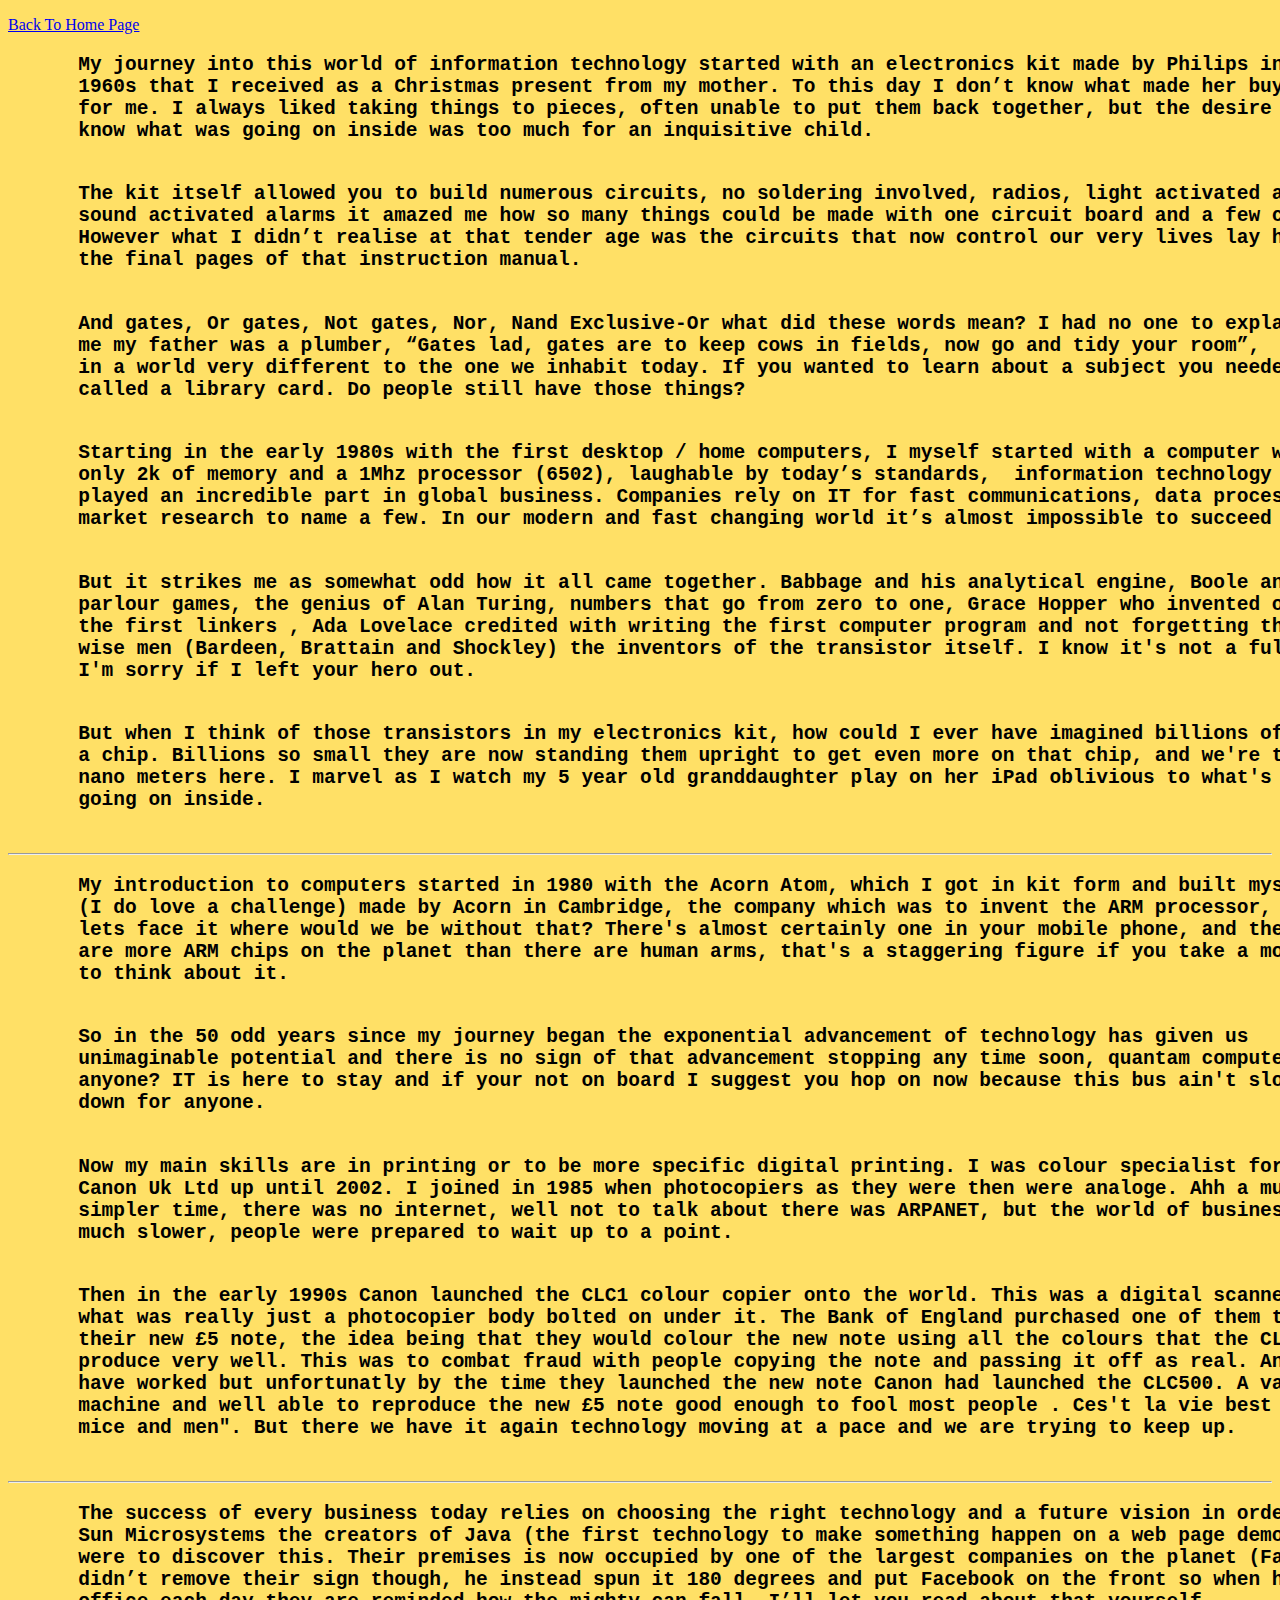
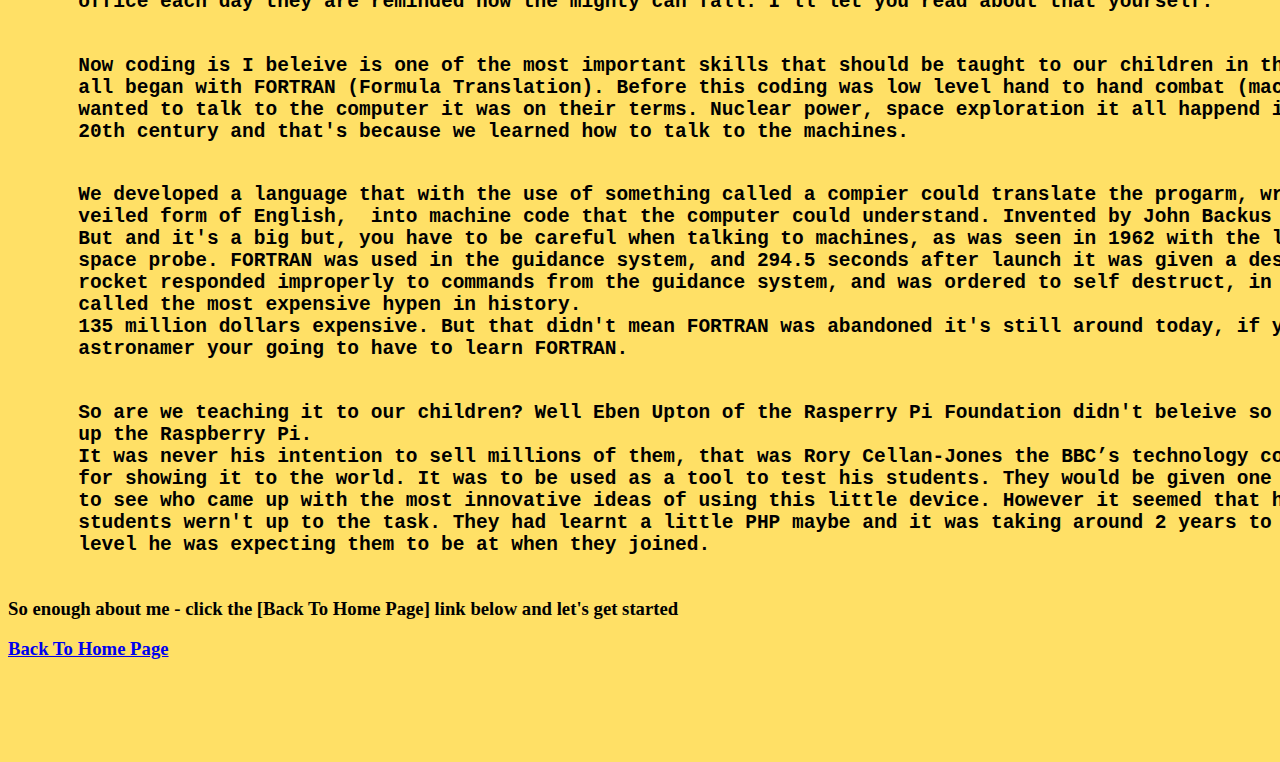
==== commit c138efb9: "update website. rewrote css files and index.html" ====
--- a/aboutMe.html
+++ b/aboutMe.html
@@ -7,7 +7,7 @@
     <meta charset="UTF-8">
     <meta name="viewport" content="width=device-width, initial-scale=1.0">
     <title>about me</title>
-    <link rel="stylesheet" type="text/css" href="main.css">
+    <link rel="stylesheet" type="text/css" href="useful.css">
 
   </head>
 
@@ -16,6 +16,7 @@
     <p><a href="index.html">Back To Home Page<a/></p>
 
     <!-- Part 1 -->
+    <h2>
     <div>
       <pre>
       My journey into this world of information technology started with an electronics kit made by Philips in the 
@@ -60,10 +61,10 @@
       going on inside.
       </pre>
         <hr></hr>
-    </div>
+    </div></h2>
 
     <!-- Part 2 -->
-    <div>
+    <div><h2>
       <pre>
       My introduction to computers started in 1980 with the Acorn Atom, which I got in kit form and built myself 
       (I do love a challenge) made by Acorn in Cambridge, the company which was to invent the ARM processor, and 
@@ -96,21 +97,22 @@
       mice and men". But there we have it again technology moving at a pace and we are trying to keep up.
       </pre>
         <hr></hr>
+        </h2>
     </div>
     
     <!-- Part 3 -->
-    <div>
+    <div><h2>
       <pre>
       The success of every business today relies on choosing the right technology and a future vision in order to be successful. 
       Sun Microsystems the creators of Java (the first technology to make something happen on a web page demonstrated at Ted 85) 
       were to discover this. Their premises is now occupied by one of the largest companies on the planet (Facebook). Mr Zuckerberg 
       didn’t remove their sign though, he instead spun it 180 degrees and put Facebook on the front so when his staff leave the 
       office each day they are reminded how the mighty can fall. I’ll let you read about that yourself.
-      </pre>
+      </pre></h2>
     </div>
 
     <!-- Part 4 -->
-    <div>
+    <div><h2>
       <pre>
       Now coding is I beleive is one of the most important skills that should be taught to our children in the world today, and it 
       all began with FORTRAN (Formula Translation). Before this coding was low level hand to hand combat (machine code)  if you 
@@ -137,12 +139,12 @@
       to see who came up with the most innovative ideas of using this little device. However it seemed that his undergraduate 
       students wern't up to the task. They had learnt a little PHP maybe and it was taking around 2 years to get them up to the 
       level he was expecting them to be at when they joined.
-      </pre>
+      </pre></h2>
     </div>
 
 
 
-<p>So enough about me - click the [Back To Home Page] link below and let's get started</p>
+<p><h3>So enough about me - click the [Back To Home Page] link below and let's get started</h3</p>
 
 
         <p><a href="index.html">Back To Home Page<a/></p>
--- a/useful.css
+++ b/useful.css
@@ -0,0 +1,6 @@
+body {
+/*    background-image: url('images/pool.jpg'); */
+    background-color: #ffe066;
+    background-size: cover;
+    background-attachment: fixed;
+}
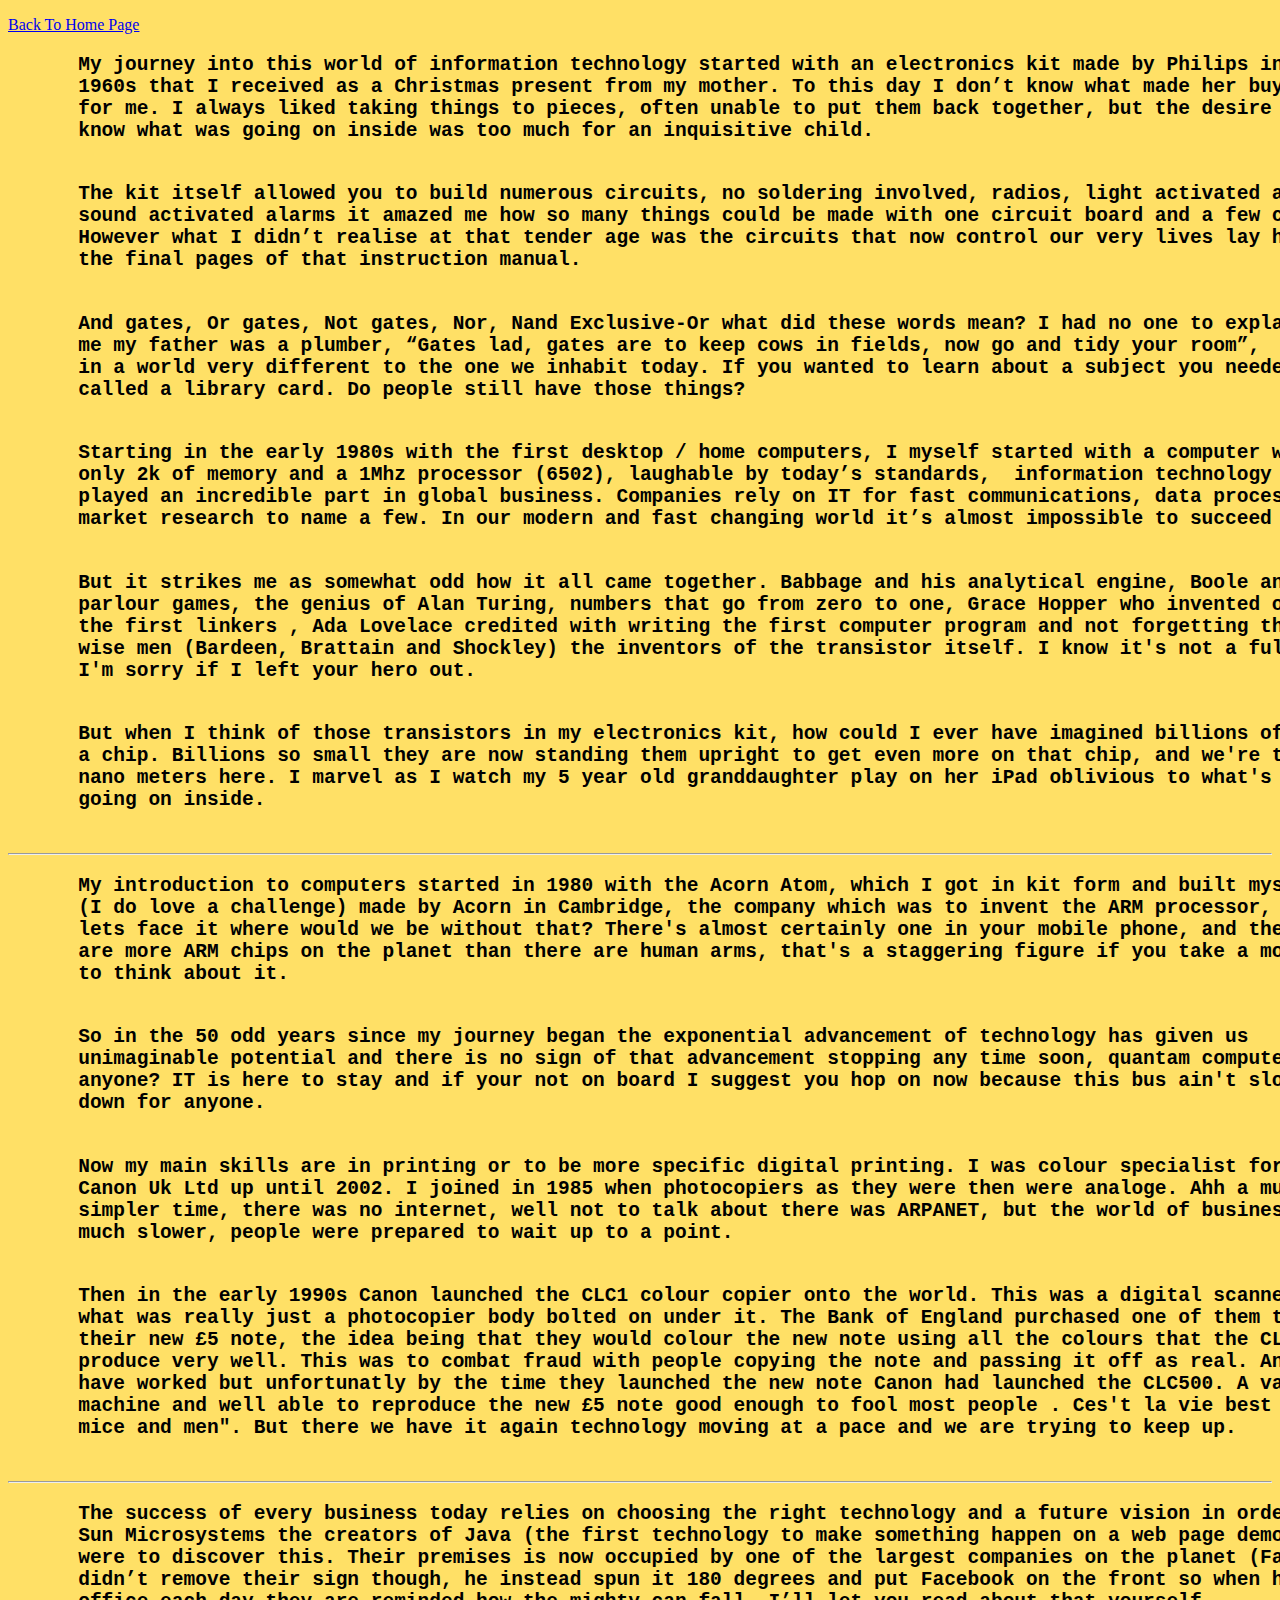
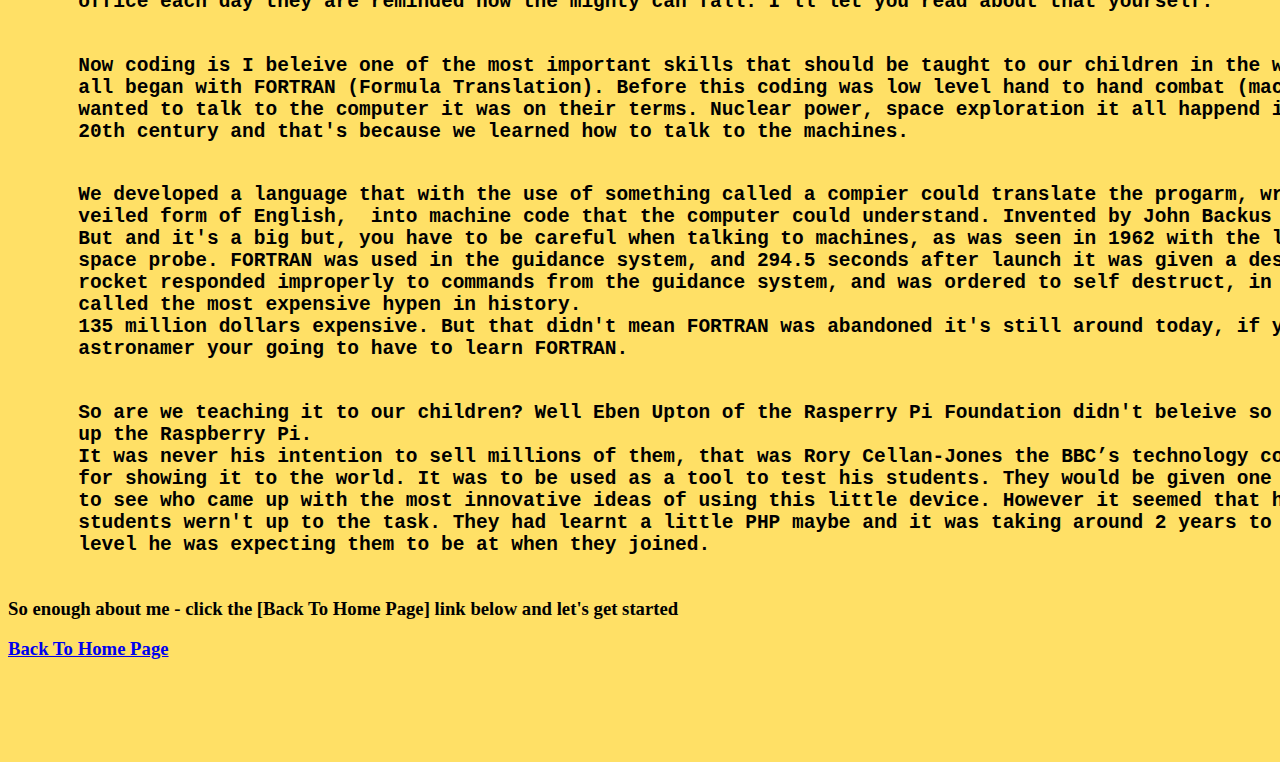
==== commit 8904a416: "correct grammer error" ====
--- a/aboutMe.html
+++ b/aboutMe.html
@@ -114,7 +114,7 @@
     <!-- Part 4 -->
     <div><h2>
       <pre>
-      Now coding is I beleive is one of the most important skills that should be taught to our children in the world today, and it 
+      Now coding is I beleive one of the most important skills that should be taught to our children in the world today, and it 
       all began with FORTRAN (Formula Translation). Before this coding was low level hand to hand combat (machine code)  if you 
       wanted to talk to the computer it was on their terms. Nuclear power, space exploration it all happend in the 2nd half of the 
       20th century and that's because we learned how to talk to the machines. 
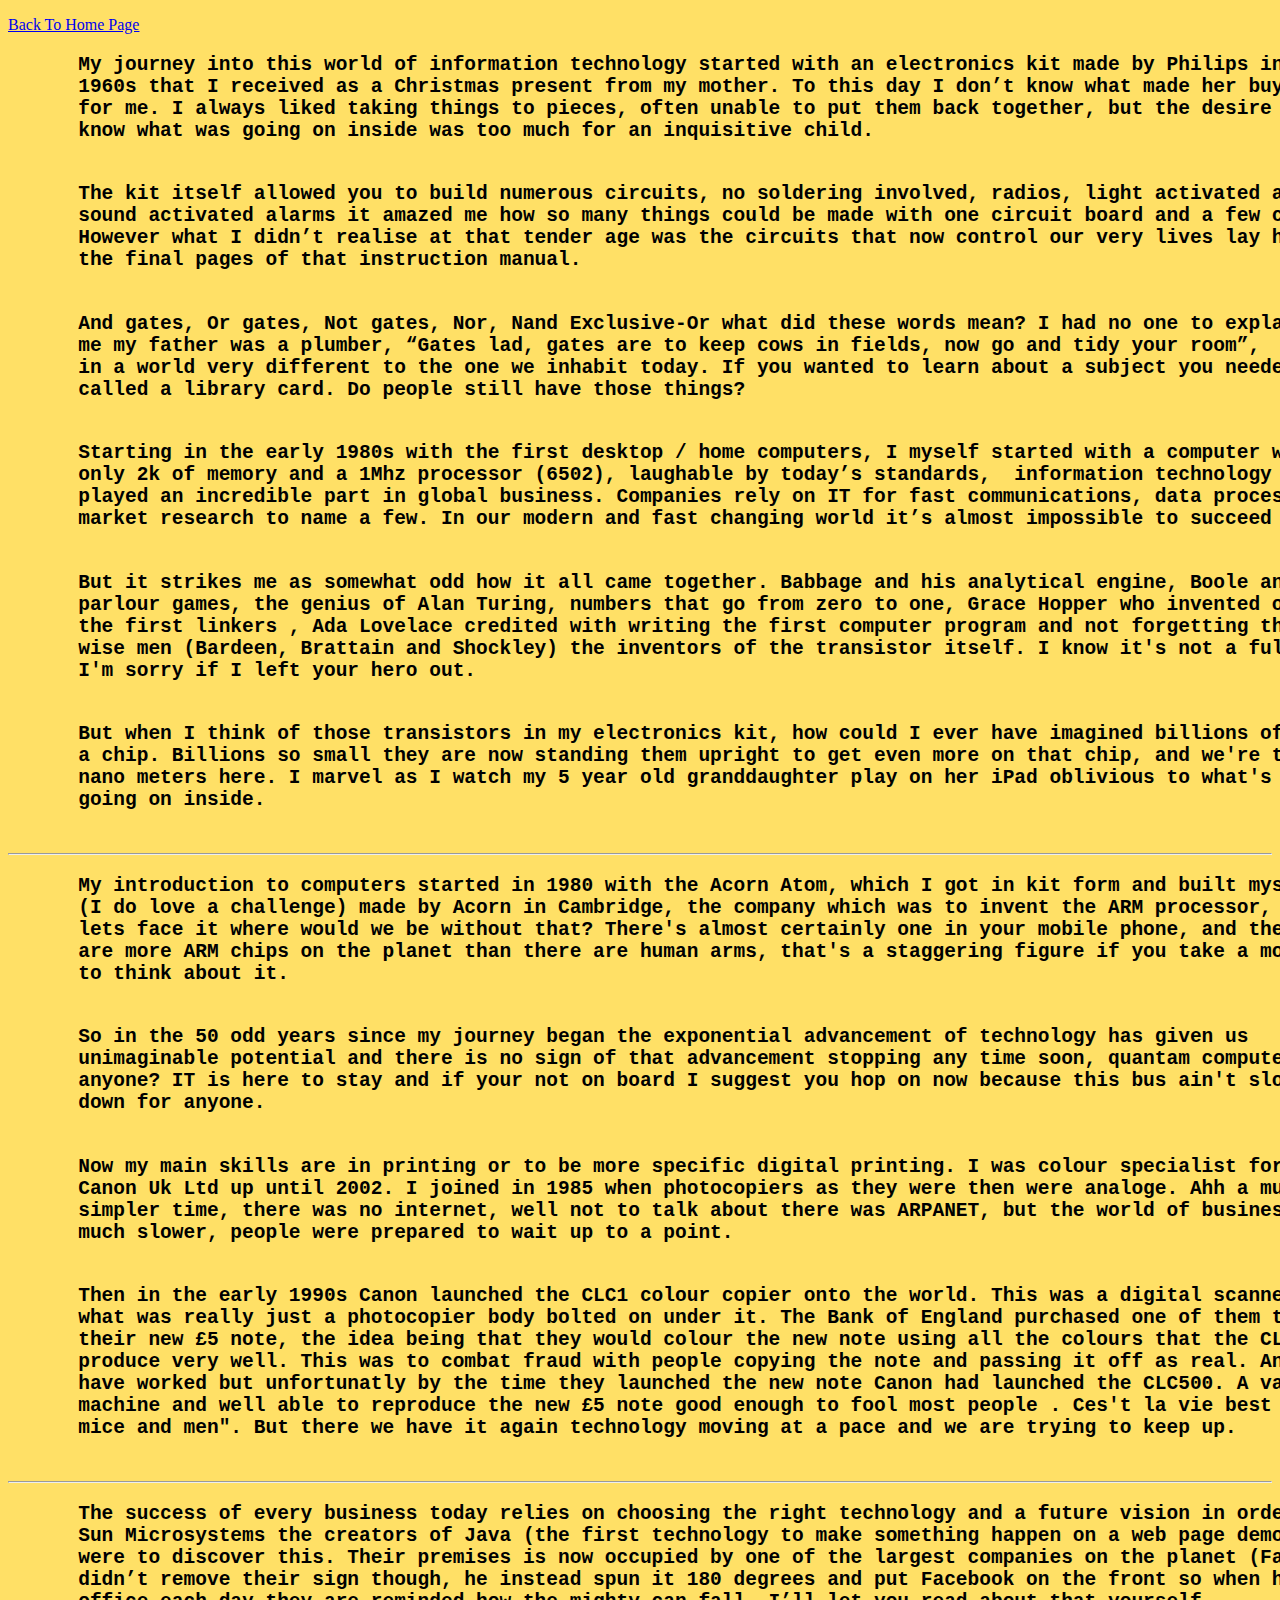
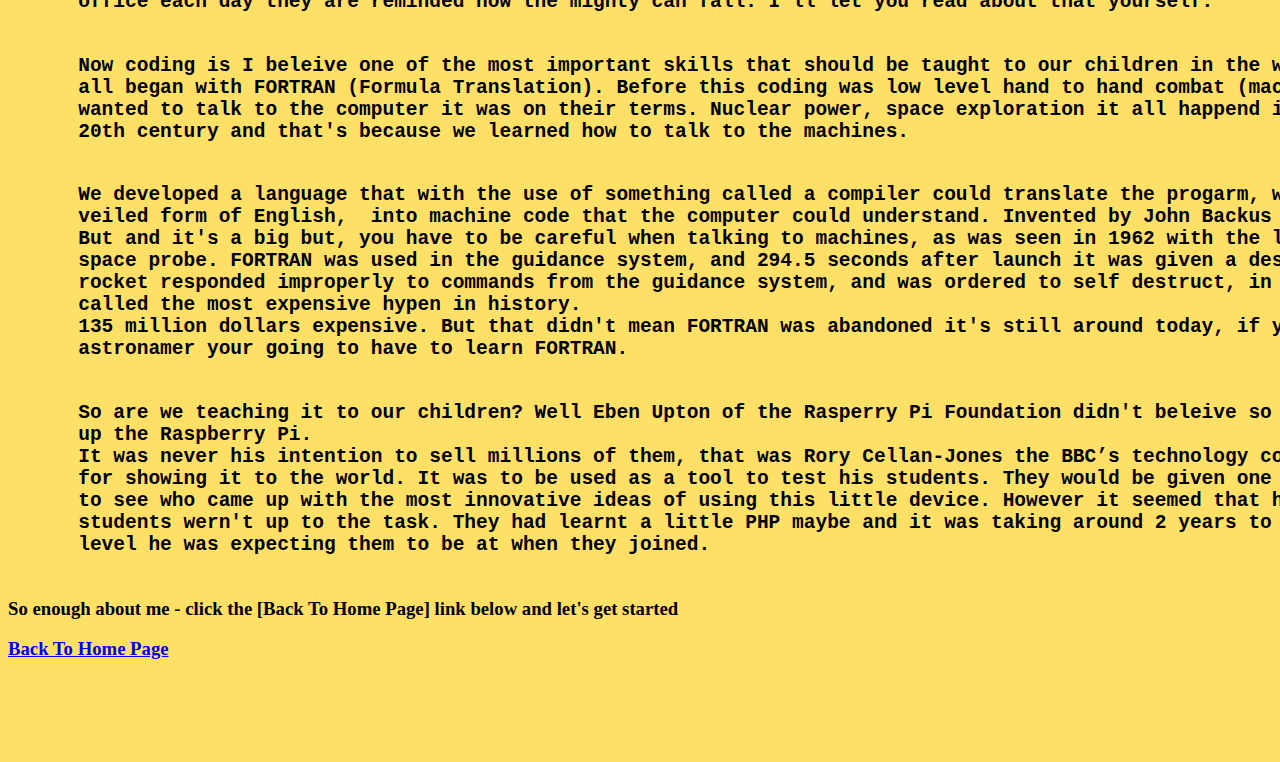
==== commit b8cc790c: "correct spelling error" ====
--- a/aboutMe.html
+++ b/aboutMe.html
@@ -121,7 +121,7 @@
       </pre>
 
       <pre>
-      We developed a language that with the use of something called a compier could translate the progarm, written in a very thinly 
+      We developed a language that with the use of something called a compiler could translate the progarm, written in a very thinly 
       veiled form of English,  into machine code that the computer could understand. Invented by John Backus for IBM in 1954 .
       But and it's a big but, you have to be careful when talking to machines, as was seen in 1962 with the launch of the Mariner 1 
       space probe. FORTRAN was used in the guidance system, and 294.5 seconds after launch it was given a destructive abort, as the 
